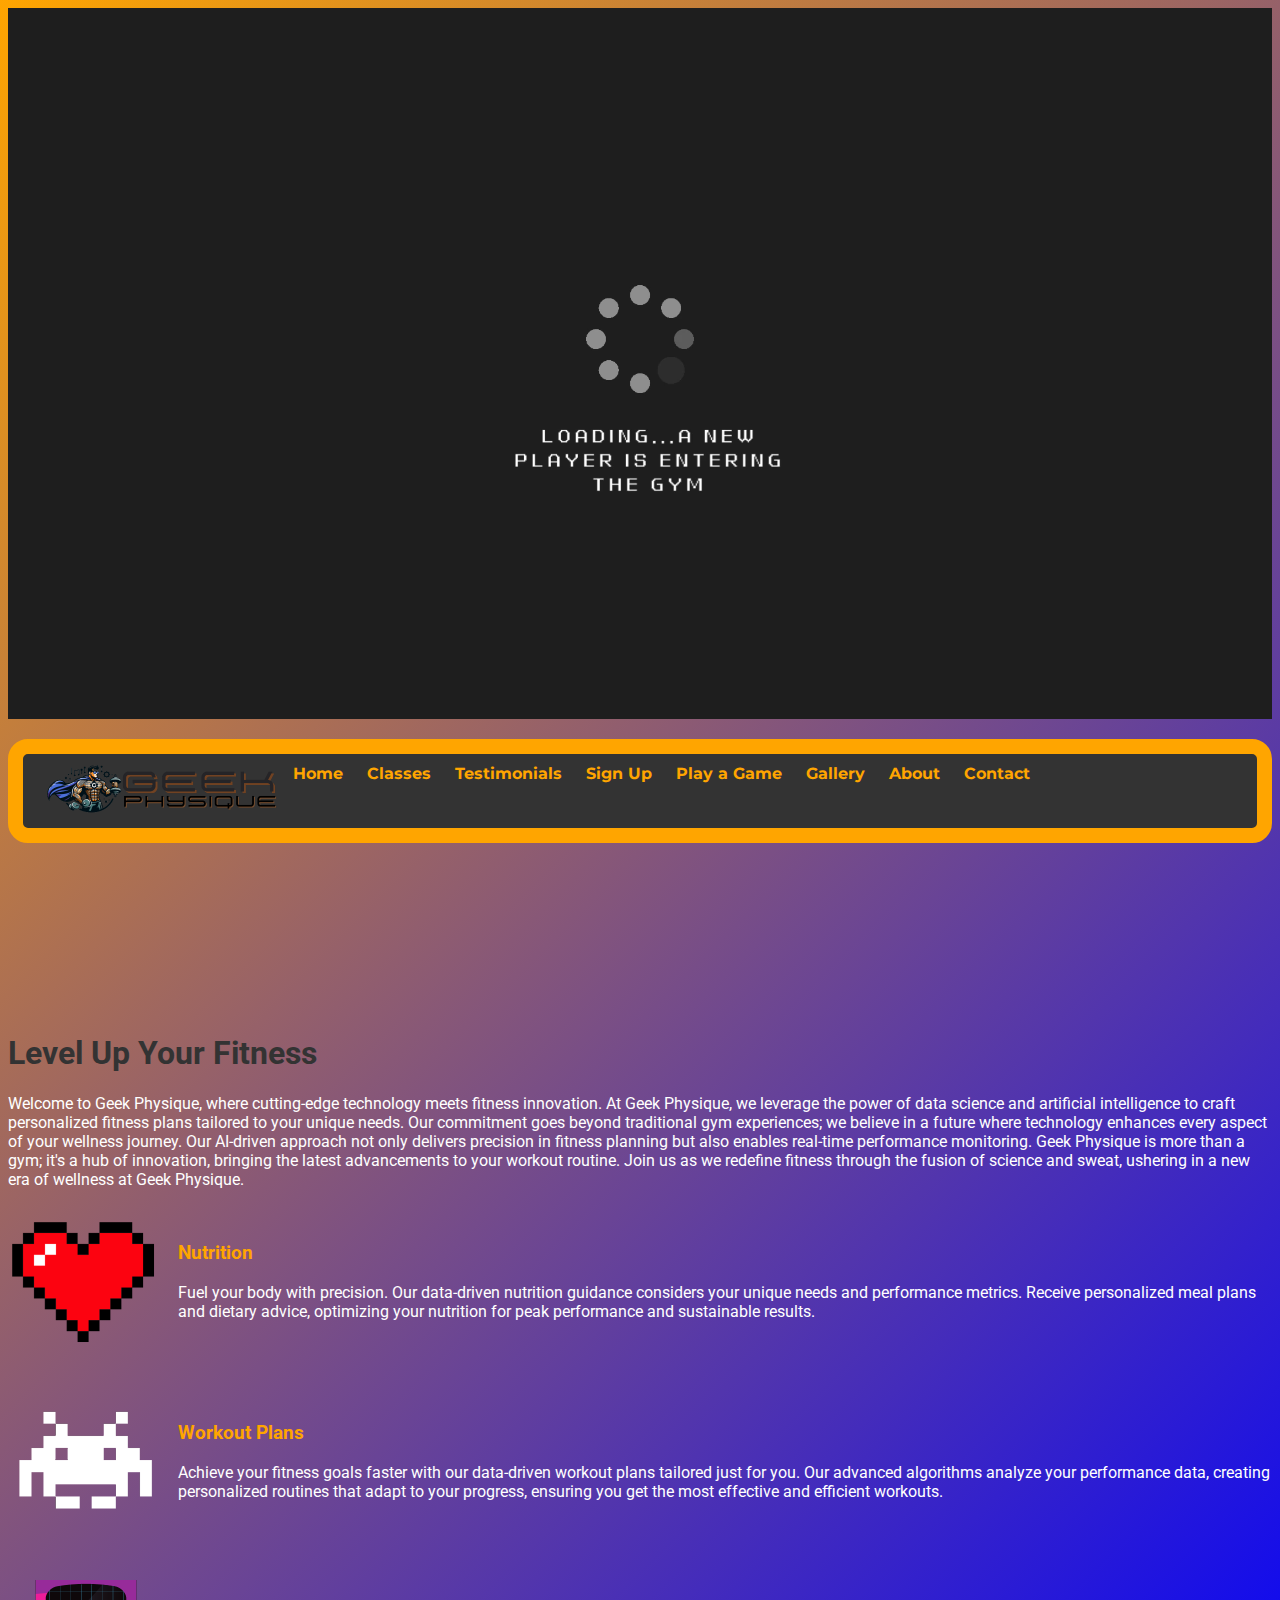
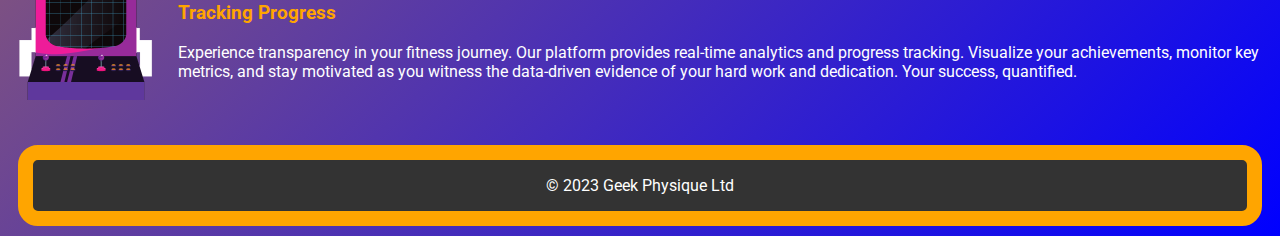
==== index.html @ 287a9967 "Update index.html" ====
<!DOCTYPE html>
<html lang="en">
<head>
    <meta charset="UTF-8">
    <meta name="viewport" content="width=device-width, initial-scale=1.0">
    <title>Home - Geek Physique</title>
    
    <!-- Link to Google Fonts for Roboto and Montserrat fonts -->
    <link rel="preconnect" href="https://fonts.googleapis.com">
    <link rel="preconnect" href="https://fonts.gstatic.com" crossorigin>
    <link href="https://fonts.googleapis.com/css2?family=Montserrat:wght@300;400&family=Roboto:wght@400;700&display=swap" rel="stylesheet">
    
    <!-- Bootstrap Links -->
    <link href="https://cdn.jsdelivr.net/npm/bootstrap@5.3.2/dist/css/bootstrap.min.css" rel="stylesheet" integrity="sha384-T3c6CoIi6uLrA9TneNEoa7RxnatzjcDSCmG1MXxSR1GAsXEV/Dwwykc2MPK8M2HN" crossorigin="anonymous">
    
    <!-- Link to external CSS File -->
    <link rel="stylesheet"  href="styles.css">
</head>

<body>
  <!-- Video Preloader -->
  <div class="loader-section">
    <video autoplay muted loop id="loader-video">
        <source src="./images/images/preloader.mp4" type="video/mp4">
        Your browser does not support the video tag.
    </video>
</div>
    <div class="container">
        <div class="header">
            <!-- Bootstrap Container, Header Logo -->
            <div class="row">
                <div class="col-md-3">
                    <div class="logo">
                        <!-- Image Source: canva.com, Paid Professional Subscription -->
                        <a href="Index.html"><img src="images/images/geek3.png" class="img-fluid" alt="GymImage1"></a>
                    </div>
                </div>
                <!-- Bootstrap Container, Nav Menu -->
                <div class="col-md-9">
                    <nav>
                        <ul>
                            <!-- Navigation links to Home, Programs, and Sign Up pages -->
                            <li><a href="index.html">Home</a></li>
                            <li><a href="classes.html">Classes</a></li>
                            <li><a href="testimonials.html">Testimonials</a></li>
                            <li><a href="signup.html">Sign Up</a></li>
                            <li><a href="minigame.html">Play a Game</a></li>
                            <li><a href="gallery.html">Gallery</a></li>
                            <li><a href="about.html">About</a></li>
                            <li><a href="contact.html">Contact</a></li>
                        </ul>
                    </nav>
                </div>
            </div>
        </div>
        <!-- Bootstrap Container TagLine -->

        <!-- Video Section, with link to Sign Up Page -->
        <div class="video-section">
          <div class="video-section" onclick="window.location.href='your-link.html';">
            <video autoplay muted loop>
                <source src="./images/images/Level Up your fitness.mp4" type="video/mp4">
                Your browser does not support the video tag.
            </video>
        </div>
    </div>
    <b></b>
    <!-- Intro Paragrpah-->
    <h1> Level Up Your Fitness</h1>
    <p>Welcome to Geek Physique, where cutting-edge technology meets fitness innovation. At Geek Physique, we leverage the power of data science and artificial intelligence to craft personalized fitness plans tailored to your unique needs. Our commitment goes beyond traditional gym experiences; we believe in a future where technology enhances every aspect of your wellness journey. Our AI-driven approach not only delivers precision in fitness planning but also enables real-time performance monitoring. Geek Physique is more than a gym; it's a hub of innovation, bringing the latest advancements to your workout routine. Join us as we redefine fitness through the fusion of science and sweat, ushering in a new era of wellness at Geek Physique.</p>
    <!-- Service List -->
    <div class="container">
      <div class="service-item">
          <img src="./images/images/service - nurtition.png" alt="Nutrition" class="service-image">
          <div class="service-content">
              <h3>Nutrition</h3>
              <p>Fuel your body with precision. Our data-driven nutrition guidance considers your unique needs and performance metrics. Receive personalized meal plans and dietary advice, optimizing your nutrition for peak performance and sustainable results.</p>
          </div>
      </div>
  
      <div class="service-item">
          <img src="./images/images/service-workout.png" alt="Workout Plans" class="service-image">
          <div class="service-content">
              <h3>Workout Plans</h3>
              <p>Achieve your fitness goals faster with our data-driven workout plans tailored just for you. Our advanced algorithms analyze your performance data, creating personalized routines that adapt to your progress, ensuring you get the most effective and efficient workouts.</p>
          </div>
      </div>
  
      <div class="service-item">
          <img src="./images/images/service-track.png" alt="Tracking Progress" class="service-image">
          <div class="service-content">
              <h3>Tracking Progress</h3>
              <p>Experience transparency in your fitness journey. Our platform provides real-time analytics and progress tracking. Visualize your achievements, monitor key metrics, and stay motivated as you witness the data-driven evidence of your hard work and dedication. Your success, quantified.</p>
          </div>
      </div>
  </div>
  <script>
    // JavaScript to hide the loader video after 3 seconds
    window.addEventListener('load', function() {
        setTimeout(function() {
            document.querySelector('.loader-section').style.display = 'none';
        }, 3000); // 3000 milliseconds = 3 seconds
    });
</script>
  </body>
    <footer>
              <p>&copy; 2023 Geek Physique Ltd</p>
     </footer>
</html>
---- styles.css ----
/*font-family: 'Montserrat', sans-serif;
font-family: 'Roboto', sans-serif;
*/

.testimonial-slider {
  width: 50%;
  overflow: hidden;
}

.testimonials {
  display: flex;
  transition: transform 0.5s ease-in-out;
}

.testimonial {
  flex: 0 0 100%;
  box-sizing: border-box;
  padding: 20px;
  background-color: #fff;
  border-radius: 8px;
  box-shadow: 0 4px 8px rgba(0, 0, 0, 0.1);
  text-align: center;
  margin-right: 20px;
}

.testimonial h2 {
  margin-bottom: 10px;
  color: #333;
}

.testimonial p {
  color: #666;
}

.btn-container {
  display: flex;
  justify-content: space-between;
  margin-top: 20px;
}

.prev-btn,
.next-btn {
  background-color: #333;
  color: #fff;
  padding: 10px 15px;
  border: none;
  cursor: pointer;
  border-radius: 5px;
}




/* Apply box-sizing to all elements for consistent sizing */
* {
  box-sizing: border-box;
}

/* Footer styles */
footer {
  margin: 10px;
  /* Margin around the footer */
  padding: 0;
  /* No padding inside the footer */
  color: orange;
  /* Text color */
  background-color: #333;
  /* Background color */
  text-align: center;
  /* Center-align text */
  align-content: center;
  /* Align content to the center */
  text-align: center;
  /* Center-align text again (redundant) */
  border: 15px solid orange;
  /* Green border around the footer */
  border-radius: 20px;
  /* Rounded corners */
}

p {
  color: #fff;
  /* Text color for paragraphs */
}

a {
  color: black;
  /* Text color for links */
}

body {
  /* Background with a diagonal gradient from green to black */
  background: linear-gradient(135deg, orange, blue);
  font-family: 'Roboto', sans-serif;
  /* Font family for the entire page */
  color: #333;
  /* Default text color */

}

/* Header styles */
header {
  background-color: #333;
  /* Background color for the header */
  color: #fff;
  /* Text color in the header */
  display: flex;
  /* Use flex layout for header content */
  justify-content: space-between;
  /* Space evenly between elements horizontally */
  align-items: center;
  /* Center-align items vertically */
  padding: 10px 20px;
  /* Padding inside the header */
  border: 15px solid orange;
  /* Green border around the header */
  margin: 20px;
  /* Margin around the header */
  border-radius: 20px;
  /* Rounded corners */
}

nav ul {
  list-style-type: none;
  /* Remove list-style bullets */
  margin: 0;
  /* Remove default margin */
  padding: 0;
  /* Remove default padding */
}

nav ul li {
  display: inline;
  /* Display list items horizontally */
  margin-right: 20px;
  /* Space between list items */
  font-family: 'Montserrat';
  /* Font family for list items */
}

nav ul li a {
  text-decoration: none;
  /* Remove underline from links */
  color: orange;
  /* Link text color */
  font-weight: bold;
  /* Bold font for links */
}

ul :hover {
  background-color: white;
  /* Background color change on hover */
  transition: .5s ease;
  /* Smooth transition effect */
  border-radius: 15px;
  /* Rounded corners on hover */

}


/* Logo styles */
.logo a {
  display: inline-block;
  /* Display the anchor element as a block */
}

.logo img {
  width: 250px;
  /* Set the width of the logo image */
  height: auto;
  /* Automatically adjust height to maintain aspect ratio */
}

h3 {
  color: orange;
  /* Text color for h3 elements */
}

.button {
  color: white;
  /* Text color for buttons */
  background-color: orange;
  /* Button background color */
  padding: 10px;
  /* Padding inside buttons */
  margin: 10px;
  /* Margin around buttons */
  border-radius: 10px;
  /* Rounded corners for buttons */
}

.button:hover {
  background-color: white;
  /* Button background color change on hover */
  transition: .5s ease;
  /* Smooth transition effect */
  color: orange;
  /* Text color change on hover */
}

.container:hover .middle {
  opacity: 1;
  /* Make the "middle" element visible on hover */
}

/* Home section styles */

.welcome-image img {
  float: right;
  /* Float images to the right */
  border-radius: 20px;
  /* Rounded corners for images */
  margin: 10px;
  /* Margin around images */
}


.home {
  background-color: #333;
  /* Background color for the home section */
  color: #fff;
  /* Text color in the home section */
  align-content: center;
  /* Align content to the center (not needed) */
  text-align: center;
  /* Center-align text in the home section */
  border: 15px solid orange;
  /* Green border around the home section */
  padding: 20px;
  /* Padding inside the home section */
  margin: 20px;
  /* Margin around the home section */
  border-radius: 40px;
  /* Rounded corners */
}

#welcome {}

#products,
#contacts {
  text-align: left;
  /* Left-align text in the products and contacts sections */
}

/* Home table styles */
table,
th,
td {
  border: 1px solid black;
  /* Border for tables, table headers, and table data */
  border-radius: 10px;
  /* Rounded corners for table elements */
  border-color: orange;
  /* Border color for tables */
  padding: 5px;
  /* Padding inside table cells */
}

th {
  background-color: orange;
  /* Background color for table headers */
}

h1 .home-page {
  padding: 10px;
  /* Padding inside h1 elements */
  margin: 10px;
  /* Margin around h1 elements */
  border: 10px;
  /* Border around h1 elements*/
}


.text {
  background-color: green;
  /* Background color for text */
  color: white;
  /* Text color */
  font-size: 16px;
  /* Font size for text */
  padding: 16px 32px;
  /* Padding inside text */
  border-radius: 20px;
  /* Rounded corners for text */
}

.card {
  color: orange;
  background-color: #333;
  border-radius: 20px;
  border: 15px solid orange;
  margin: 10px;
  text-align: center;
}

.btn-primary {
  color: orange;
  background-color: blue;
}

.btn-primary:hover {
  color: blue;
  background-color: orange;
}

.card-img-top {
  max-height: 200px;
}

/*Artem Chaykovskyy -  additional CSS*/

.header {
  background-color: #333;
  /* Background color for the header */
  color: #fff;
  /* Center-align items vertically */
  padding: 10px 20px;
  /* Padding inside the header */
  border: 15px solid orange;
  /* Green border around the header */
  margin-top:  20px;
  margin-bottom: 20px;
  /* Margin around the header */
  border-radius: 20px;
  /* Rounded corners */
}

#shapeContainer {
    width: 50vw; /* 50% of the viewport width */
    height: 50vh; /* 50% of the viewport height */
    max-width: 400px; /* Max width */
    max-height: 400px; /* Max height */
    position: relative;
    margin: 20px auto;
    padding:10px auto; /* Rounded corners */

  }
  
  #shape {
    /* Absolute position inside the container */
    position: absolute;
    display: none;
  }

  .col-md-3 {
    justify-content: flex-end;
    align-items: center;
    align-content: center;
  }

/* Styling the caption text under the pictures */
figcaption {
  font-size: 16px;
  text-align: center;
  margin-top: 16px;
  color: #fff;
  font-family: 'Montserrat', sans-serif;
  font-weight: bold;
  background-color: green;
  /* Background color for text */
  padding: 10px 32px;
  /* Padding inside text */
  border-radius: 15px;
  /* Rounded corners for text */
}

/* Styling the pictures on hoover. scaling, adding the smoothnes (animation) */
#zoom:hover{
  transform: scale(1.1);
  transition: transform 0.3s;
}
/* Styling the pictures on hoover. scaling, adding the smoothnes (animation) */
#zoom1:hover{
  transform: scale(1.1);
  transition: transform 0.3s;
}
/* Styling the pictures on hoover. scaling, adding the smoothnes (animation) */
#zoom2:hover{
  transform: scale(1.1);
  transition: transform 0.3s;
}
/* Styling the pictures on hoover. scaling, adding the smoothnes (animation) */
#zoom3:hover{
  transform: scale(1.1);
  transition: transform 0.3s;
}
/* Styling the pictures on hoover. scaling, adding the smoothnes (animation) */
#zoom4:hover{
  transform: scale(1.1);
  transition: transform 0.3s;
}
/* Styling the pictures on hoover. scaling, adding the smoothnes (animation) */
#zoom5:hover{
  transform: scale(1.1);
  transition: transform 0.3s;
}
/* Styling the pictures on hoover. scaling, adding the smoothnes (animation) */
#zoom6:hover{
  transform: scale(1.1);
  transition: transform 0.3s;
}
/* Styling the pictures on hoover. scaling, adding the smoothnes (animation) */
#zoom7:hover{
  transform: scale(1.1);
  transition: transform 0.3s;
}
/* Styling the pictures on hoover. scaling, adding the smoothnes (animation) */
#zoom8:hover{
  transform: scale(1.1);
  transition: transform 0.3s;
}
/*Styling the images*/
#zoom, #zoom1, #zoom2, #zoom3, #zoom4, #zoom5, #zoom6, #zoom7, #zoom8 {
  margin-left: 20px;
  border-radius: 15px;
  border: 15px solid orange;
}
  
/* Style all text type input fields, textarea and select elements */
.form-control, .form-select, textarea,.form-check-input {
  background-color: #333;
  color: white;
  border: 5px solid green;
  border-radius: 10px;
  font-size: 16px;
  font-family: 'Montserrat', sans-serif;
}

/* Override the color for placeholders */
.form-control::placeholder, textarea::placeholder {
  color: white;
}

/* Style the button */
button.btn-primary {
  background-color: #333;
  color: white;
  border: 5px solid green;
  border-radius: 10px;
  padding: 12px 20px;
  margin: 8px 0;
  font-size: 16px;
  font-family: 'Montserrat', sans-serif;
}

/* Change color to orange when radio buttons and checkboxes are checked */
.form-check-input:checked {
  background-color: orange;
  border-color: green;
}

/* Change button color to orange on hover to indicate interactivity */
button.btn-primary:hover, button.btn-primary:focus {
  background-color: green;
  border-color: green;
}
/* Maintain the black background color on focus */
.form-control:focus, .form-select:focus, textarea:focus {
  background-color: #333;
  color: white;
  border-color: green; /* You can change this if you want a different border color on focus */
}
/* Style the labels */
.form-label {
  color: white;
  font-size: 16px;
  font-family: 'Montserrat', sans-serif;
}
/*End of the additional CSS for Artem Chaykovskyy*/

/* Start of Additional CSS for Dan Moran*/

/* Video - Index page banner video */
.video-section {
  width: 100%;
  cursor: pointer; /* Add cursor style for better user interaction */
}

video {
  width: 100%;
  height: auto;
  display: block;
  margin: 0 auto;
}

/* Service List - Index Page */
.service-item {
  display: flex;
  align-items: center;
  margin-bottom: 30px;
}

.service-image {
  width: 150px;
  height: 150px;
  margin-right: 20px;
}

.service-content {
  flex: 1;
}
/* Audio Player on About page - It fits the player to the same width as the Navbar */
.row {
  display: flex;
}

.col-md-9 {
  flex: 1;
}

audio {
  width: 100%;
}


/* Sign Up Form/



/* End of Additional CSS for Dan Moran*/
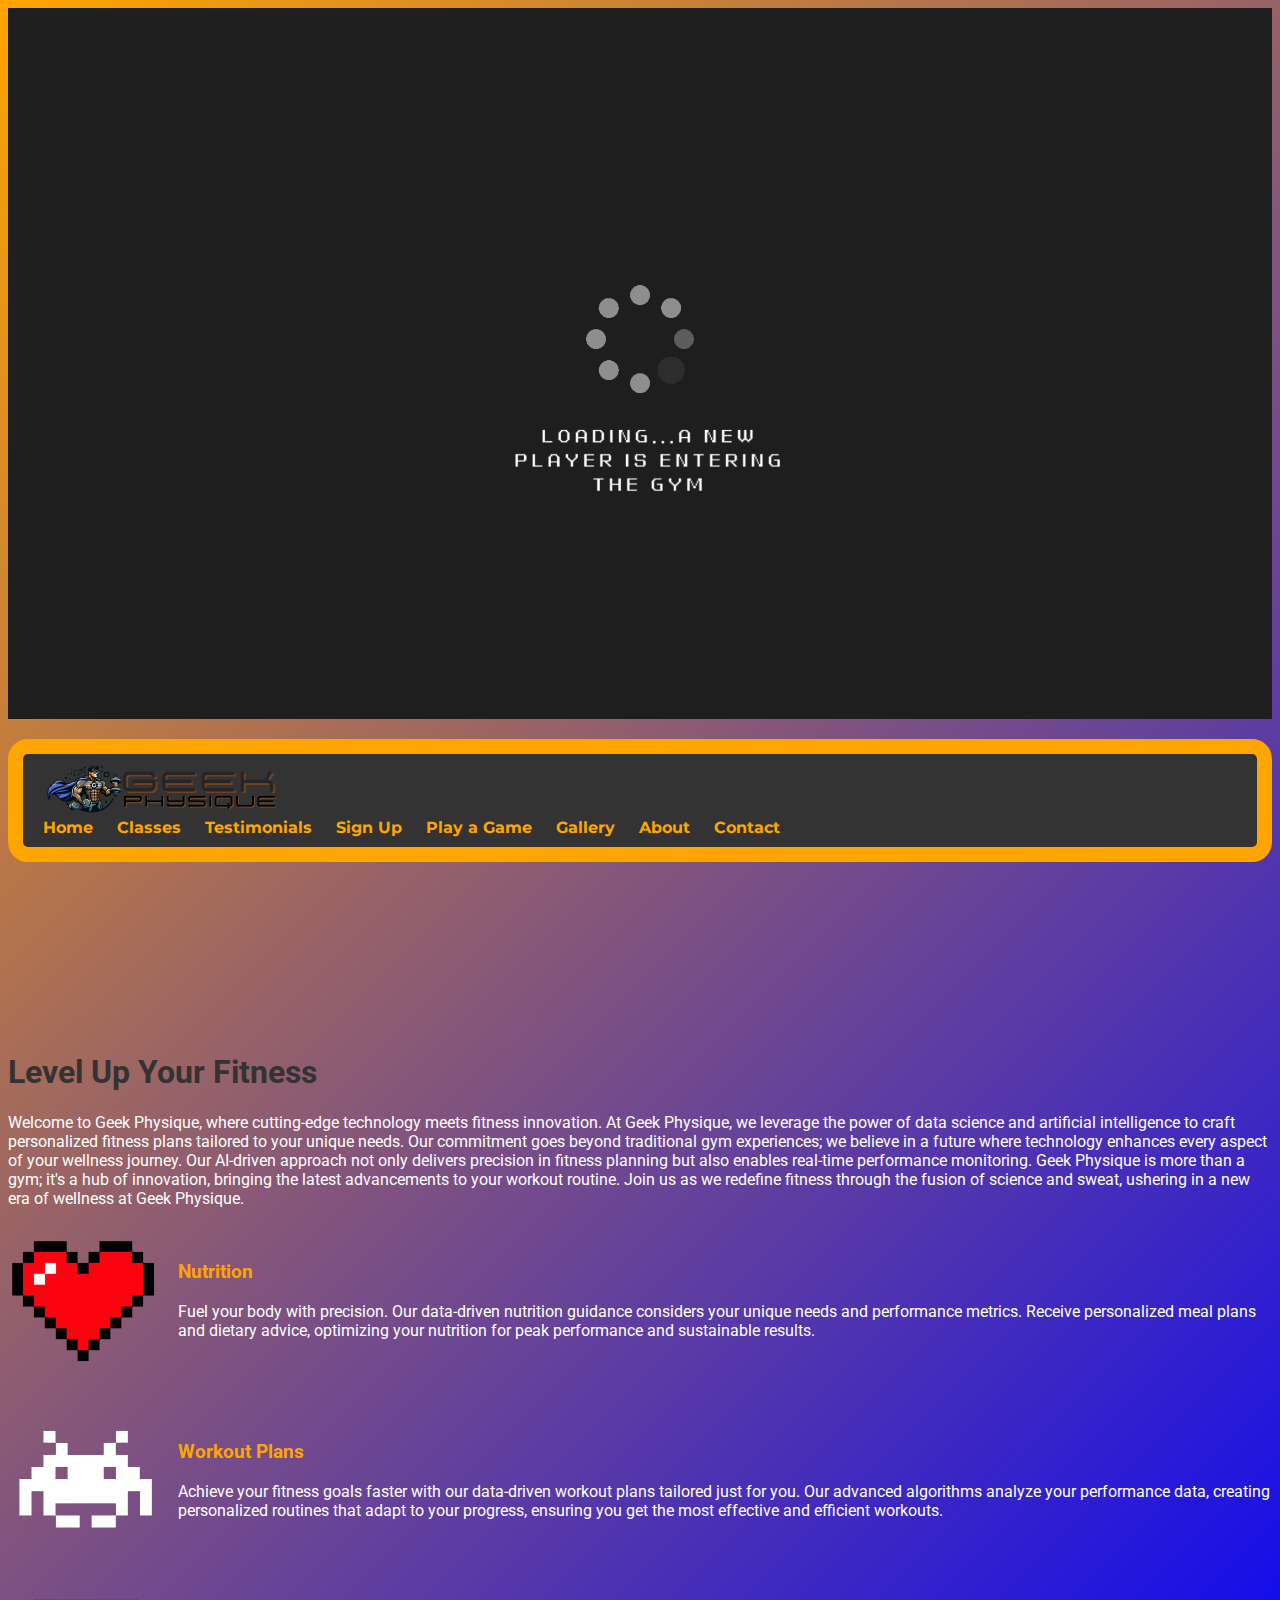
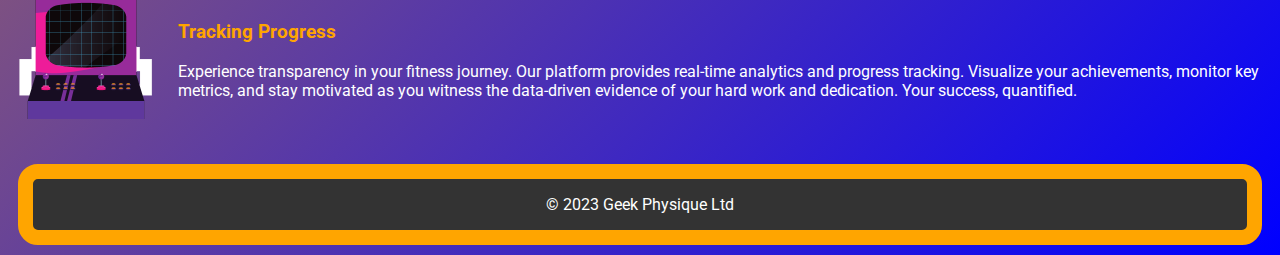
==== commit 453bb653: "Update index.html" ====
--- a/index.html
+++ b/index.html
@@ -15,6 +15,8 @@
     
     <!-- Link to external CSS File -->
     <link rel="stylesheet"  href="styles.css">
+    <!-- Link to Favicon -->
+    <link rel="icon" type="image/x-icon" href="/images/images/favicon.png">
 </head>
 
 <body>
--- a/styles.css
+++ b/styles.css
@@ -1,55 +1,27 @@
-/*font-family: 'Montserrat', sans-serif;
-font-family: 'Roboto', sans-serif;
-*/
-
-.testimonial-slider {
-  width: 50%;
-  overflow: hidden;
-}
-
-.testimonials {
-  display: flex;
-  transition: transform 0.5s ease-in-out;
-}
-
-.testimonial {
-  flex: 0 0 100%;
-  box-sizing: border-box;
+/* Add this to your existing CSS to style the carousel */
+.carousel-item {
+  text-align: center;
+}
+
+.carousel-control-prev-icon,
+.carousel-control-next-icon {
+  background-color: blue;
+}
+
+/* Custom styling for testimonial content */
+.testimonial-content {
+  text-align: center;
   padding: 20px;
-  background-color: #fff;
-  border-radius: 8px;
-  box-shadow: 0 4px 8px rgba(0, 0, 0, 0.1);
-  text-align: center;
-  margin-right: 20px;
-}
-
-.testimonial h2 {
-  margin-bottom: 10px;
-  color: #333;
-}
-
-.testimonial p {
-  color: #666;
-}
-
-.btn-container {
-  display: flex;
-  justify-content: space-between;
-  margin-top: 20px;
-}
-
-.prev-btn,
-.next-btn {
-  background-color: #333;
-  color: #fff;
-  padding: 10px 15px;
-  border: none;
-  cursor: pointer;
-  border-radius: 5px;
-}
-
-
-
+}
+
+.card-img-top {
+  object-fit: contain;
+  object-position: center;
+  width: 100%;
+  height: 200px;
+  /* Set a fixed height or adjust as needed */
+  /* Optional: Add rounded corners */
+}
 
 /* Apply box-sizing to all elements for consistent sizing */
 * {
@@ -234,14 +206,6 @@
   /* Rounded corners */
 }
 
-#welcome {}
-
-#products,
-#contacts {
-  text-align: left;
-  /* Left-align text in the products and contacts sections */
-}
-
 /* Home table styles */
 table,
 th,
@@ -307,6 +271,10 @@
   max-height: 200px;
 }
 
+
+
+
+
 /*Artem Chaykovskyy -  additional CSS*/
 
 .header {
@@ -318,7 +286,7 @@
   /* Padding inside the header */
   border: 15px solid orange;
   /* Green border around the header */
-  margin-top:  20px;
+  margin-top: 20px;
   margin-bottom: 20px;
   /* Margin around the header */
   border-radius: 20px;
@@ -326,27 +294,32 @@
 }
 
 #shapeContainer {
-    width: 50vw; /* 50% of the viewport width */
-    height: 50vh; /* 50% of the viewport height */
-    max-width: 400px; /* Max width */
-    max-height: 400px; /* Max height */
-    position: relative;
-    margin: 20px auto;
-    padding:10px auto; /* Rounded corners */
-
-  }
-  
-  #shape {
-    /* Absolute position inside the container */
-    position: absolute;
-    display: none;
-  }
-
-  .col-md-3 {
-    justify-content: flex-end;
-    align-items: center;
-    align-content: center;
-  }
+  width: 50vw;
+  /* 50% of the viewport width */
+  height: 50vh;
+  /* 50% of the viewport height */
+  max-width: 400px;
+  /* Max width */
+  max-height: 400px;
+  /* Max height */
+  position: relative;
+  margin: 20px auto;
+  padding: 10px auto;
+  /* Rounded corners */
+
+}
+
+#shape {
+  /* Absolute position inside the container */
+  position: absolute;
+  display: none;
+}
+
+.col-md-3 {
+  justify-content: flex-end;
+  align-items: center;
+  align-content: center;
+}
 
 /* Styling the caption text under the pictures */
 figcaption {
@@ -365,59 +338,79 @@
 }
 
 /* Styling the pictures on hoover. scaling, adding the smoothnes (animation) */
-#zoom:hover{
-  transform: scale(1.1);
-  transition: transform 0.3s;
-}
-/* Styling the pictures on hoover. scaling, adding the smoothnes (animation) */
-#zoom1:hover{
-  transform: scale(1.1);
-  transition: transform 0.3s;
-}
-/* Styling the pictures on hoover. scaling, adding the smoothnes (animation) */
-#zoom2:hover{
-  transform: scale(1.1);
-  transition: transform 0.3s;
-}
-/* Styling the pictures on hoover. scaling, adding the smoothnes (animation) */
-#zoom3:hover{
-  transform: scale(1.1);
-  transition: transform 0.3s;
-}
-/* Styling the pictures on hoover. scaling, adding the smoothnes (animation) */
-#zoom4:hover{
-  transform: scale(1.1);
-  transition: transform 0.3s;
-}
-/* Styling the pictures on hoover. scaling, adding the smoothnes (animation) */
-#zoom5:hover{
-  transform: scale(1.1);
-  transition: transform 0.3s;
-}
-/* Styling the pictures on hoover. scaling, adding the smoothnes (animation) */
-#zoom6:hover{
-  transform: scale(1.1);
-  transition: transform 0.3s;
-}
-/* Styling the pictures on hoover. scaling, adding the smoothnes (animation) */
-#zoom7:hover{
-  transform: scale(1.1);
-  transition: transform 0.3s;
-}
-/* Styling the pictures on hoover. scaling, adding the smoothnes (animation) */
-#zoom8:hover{
-  transform: scale(1.1);
-  transition: transform 0.3s;
-}
+#zoom:hover {
+  transform: scale(1.1);
+  transition: transform 0.3s;
+}
+
+/* Styling the pictures on hoover. scaling, adding the smoothnes (animation) */
+#zoom1:hover {
+  transform: scale(1.1);
+  transition: transform 0.3s;
+}
+
+/* Styling the pictures on hoover. scaling, adding the smoothnes (animation) */
+#zoom2:hover {
+  transform: scale(1.1);
+  transition: transform 0.3s;
+}
+
+/* Styling the pictures on hoover. scaling, adding the smoothnes (animation) */
+#zoom3:hover {
+  transform: scale(1.1);
+  transition: transform 0.3s;
+}
+
+/* Styling the pictures on hoover. scaling, adding the smoothnes (animation) */
+#zoom4:hover {
+  transform: scale(1.1);
+  transition: transform 0.3s;
+}
+
+/* Styling the pictures on hoover. scaling, adding the smoothnes (animation) */
+#zoom5:hover {
+  transform: scale(1.1);
+  transition: transform 0.3s;
+}
+
+/* Styling the pictures on hoover. scaling, adding the smoothnes (animation) */
+#zoom6:hover {
+  transform: scale(1.1);
+  transition: transform 0.3s;
+}
+
+/* Styling the pictures on hoover. scaling, adding the smoothnes (animation) */
+#zoom7:hover {
+  transform: scale(1.1);
+  transition: transform 0.3s;
+}
+
+/* Styling the pictures on hoover. scaling, adding the smoothnes (animation) */
+#zoom8:hover {
+  transform: scale(1.1);
+  transition: transform 0.3s;
+}
+
 /*Styling the images*/
-#zoom, #zoom1, #zoom2, #zoom3, #zoom4, #zoom5, #zoom6, #zoom7, #zoom8 {
+#zoom,
+#zoom1,
+#zoom2,
+#zoom3,
+#zoom4,
+#zoom5,
+#zoom6,
+#zoom7,
+#zoom8 {
   margin-left: 20px;
   border-radius: 15px;
   border: 15px solid orange;
 }
-  
+
 /* Style all text type input fields, textarea and select elements */
-.form-control, .form-select, textarea,.form-check-input {
+.form-control,
+.form-select,
+textarea,
+.form-check-input {
   background-color: #333;
   color: white;
   border: 5px solid green;
@@ -427,7 +420,8 @@
 }
 
 /* Override the color for placeholders */
-.form-control::placeholder, textarea::placeholder {
+.form-control::placeholder,
+textarea::placeholder {
   color: white;
 }
 
@@ -450,22 +444,29 @@
 }
 
 /* Change button color to orange on hover to indicate interactivity */
-button.btn-primary:hover, button.btn-primary:focus {
+button.btn-primary:hover,
+button.btn-primary:focus {
   background-color: green;
   border-color: green;
 }
+
 /* Maintain the black background color on focus */
-.form-control:focus, .form-select:focus, textarea:focus {
-  background-color: #333;
-  color: white;
-  border-color: green; /* You can change this if you want a different border color on focus */
-}
+.form-control:focus,
+.form-select:focus,
+textarea:focus {
+  background-color: #333;
+  color: white;
+  border-color: green;
+  /* You can change this if you want a different border color on focus */
+}
+
 /* Style the labels */
 .form-label {
   color: white;
   font-size: 16px;
   font-family: 'Montserrat', sans-serif;
 }
+
 /*End of the additional CSS for Artem Chaykovskyy*/
 
 /* Start of Additional CSS for Dan Moran*/
@@ -473,7 +474,8 @@
 /* Video - Index page banner video */
 .video-section {
   width: 100%;
-  cursor: pointer; /* Add cursor style for better user interaction */
+  cursor: pointer;
+  /* Add cursor style for better user interaction */
 }
 
 video {
@@ -499,22 +501,5 @@
 .service-content {
   flex: 1;
 }
-/* Audio Player on About page - It fits the player to the same width as the Navbar */
-.row {
-  display: flex;
-}
-
-.col-md-9 {
-  flex: 1;
-}
-
-audio {
-  width: 100%;
-}
-
-
-/* Sign Up Form/
-
-
-
-/* End of Additional CSS for Dan Moran*/
+
+/* End of Additional CSS for Dan Moran*/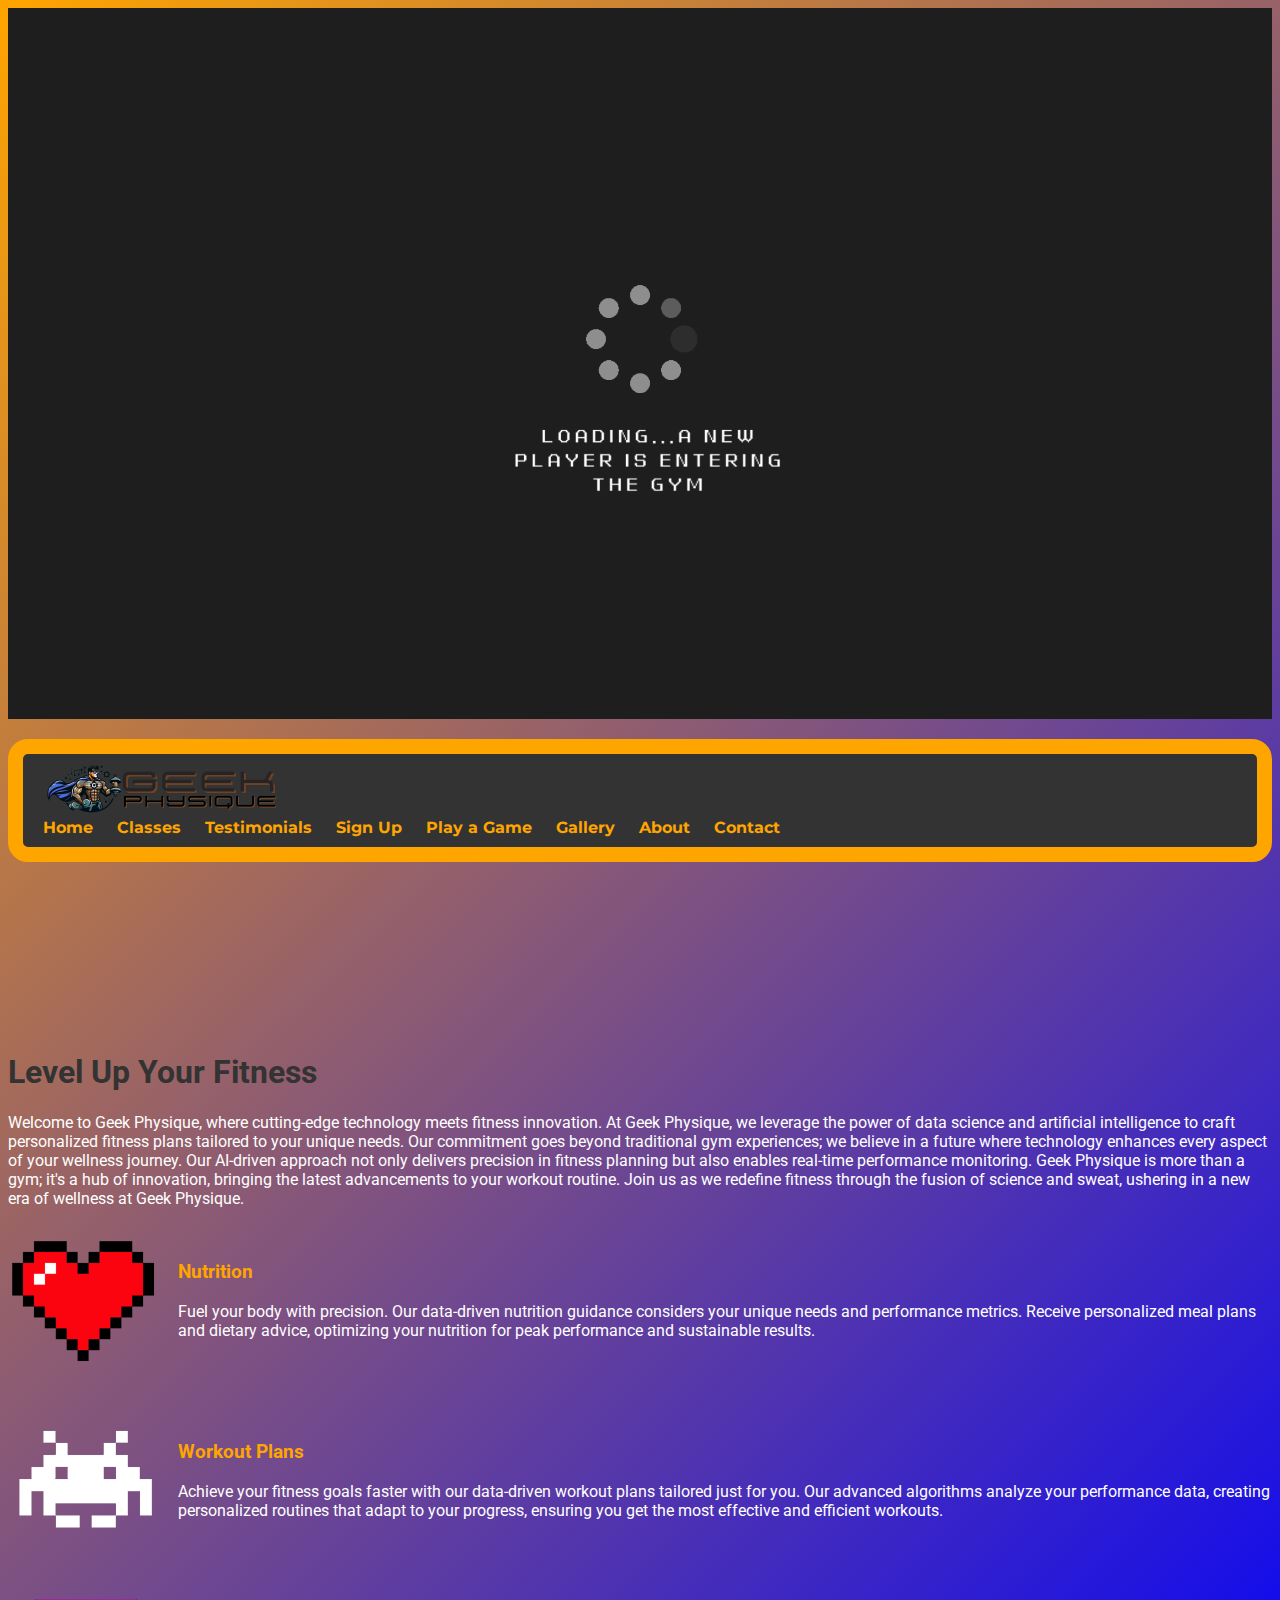
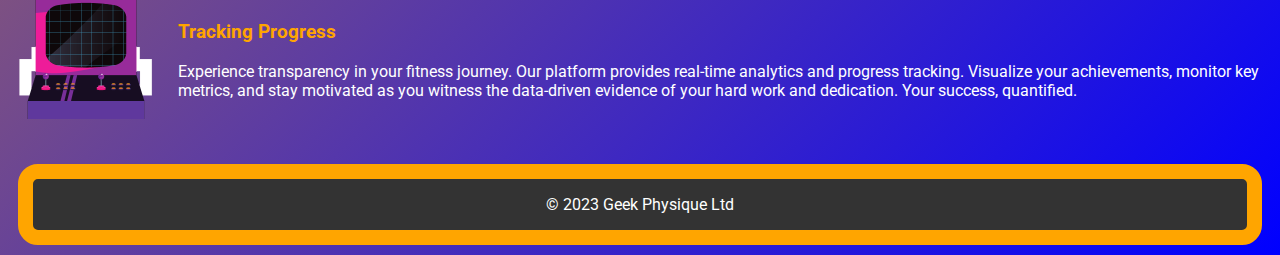
==== commit 22b84d94: "Update index.html" ====
--- a/index.html
+++ b/index.html
@@ -16,7 +16,7 @@
     <!-- Link to external CSS File -->
     <link rel="stylesheet"  href="styles.css">
     <!-- Link to Favicon -->
-    <link rel="icon" type="image/x-icon" href="/images/images/favicon.png">
+    <link rel="icon" type="image/x-icon" href="images/images/favicon.png">
 </head>
 
 <body>
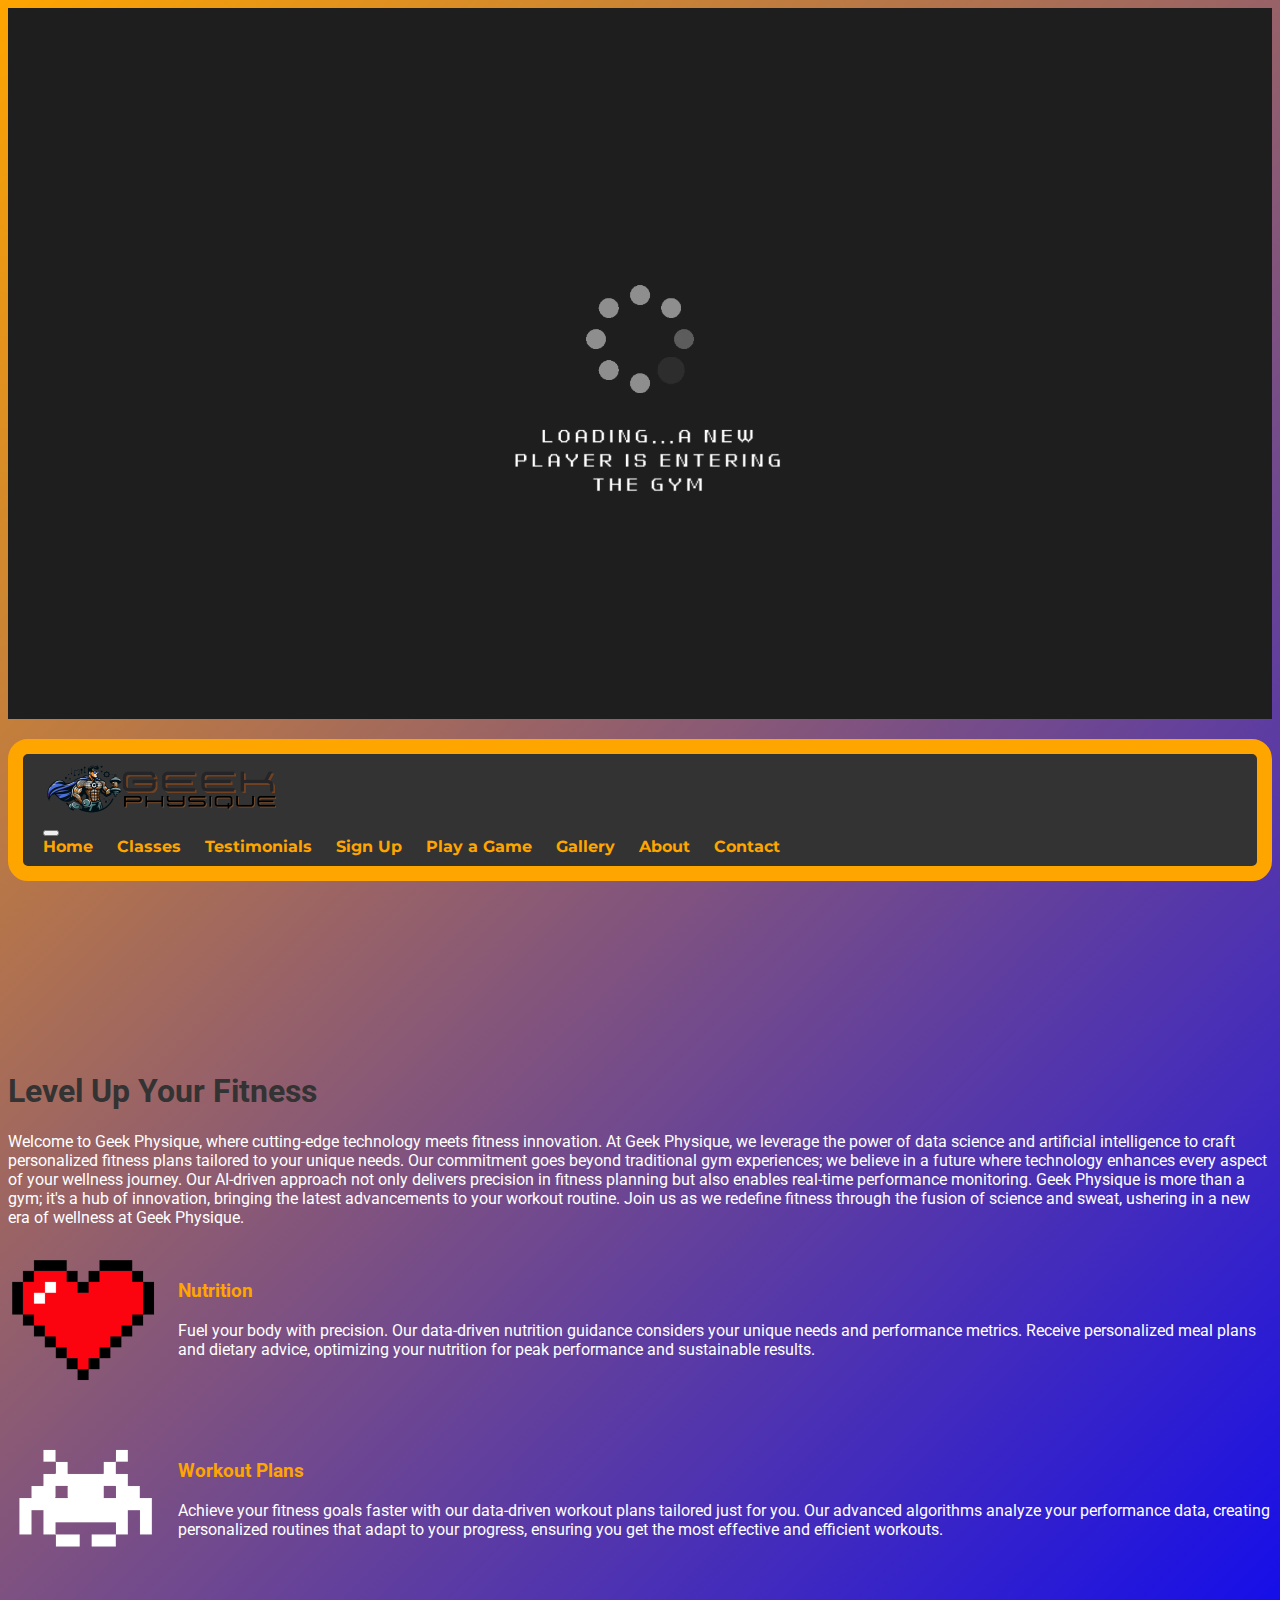
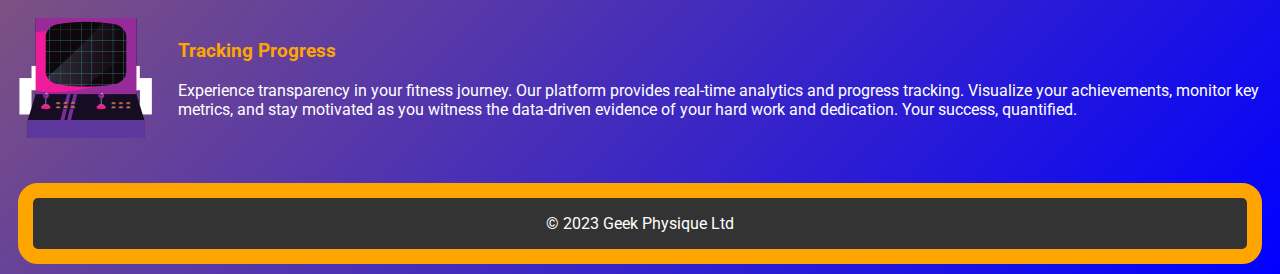
==== commit 92c774ee: "Update index.html" ====
--- a/index.html
+++ b/index.html
@@ -31,28 +31,35 @@
         <div class="header">
             <!-- Bootstrap Container, Header Logo -->
             <div class="row">
-                <div class="col-md-3">
-                    <div class="logo">
-                        <!-- Image Source: canva.com, Paid Professional Subscription -->
-                        <a href="Index.html"><img src="images/images/geek3.png" class="img-fluid" alt="GymImage1"></a>
-                    </div>
-                </div>
-                <!-- Bootstrap Container, Nav Menu -->
-                <div class="col-md-9">
-                    <nav>
-                        <ul>
-                            <!-- Navigation links to Home, Programs, and Sign Up pages -->
-                            <li><a href="index.html">Home</a></li>
-                            <li><a href="classes.html">Classes</a></li>
-                            <li><a href="testimonials.html">Testimonials</a></li>
-                            <li><a href="signup.html">Sign Up</a></li>
-                            <li><a href="minigame.html">Play a Game</a></li>
-                            <li><a href="gallery.html">Gallery</a></li>
-                            <li><a href="about.html">About</a></li>
-                            <li><a href="contact.html">Contact</a></li>
-                        </ul>
-                    </nav>
-                </div>
+        <!-- Navbar Structure -->
+        <nav class="navbar navbar-expand-lg navbar-dark bg-dark">
+          <div class="container">
+            <div class="col-md-3">
+              <div class="logo">
+                <!--Image Source: canva.com, Paid Professional Subscription -->
+                <a href="Index.html"><img src="images/images/geek3.png" class="img-fluid" alt="GymImage1"></a>
+              </div>
+            </div>
+            <button class="navbar-toggler" type="button" data-bs-toggle="collapse" data-bs-target="#navbarNav"
+              aria-controls="navbarNav" aria-expanded="false" aria-label="Toggle navigation">
+              <span class="navbar-toggler-icon"></span>
+            </button>
+            <div class="collapse navbar-collapse" id="navbarNav">
+              <ul class="navbar-nav">
+                <!-- Your Navigation Links -->
+                <li class="nav-item"><a href="index.html">Home</a></li>
+                <li class="nav-item"><a href="classes.html">Classes</a></li>
+                <li class="nav-item"><a href="testimonials.html">Testimonials</a></li>
+                <li class="nav-item"><a href="signup.html">Sign Up</a></li>
+                <li class="nav-item"><a href="minigame.html">Play a Game</a></li>
+                <li class="nav-item"><a href="gallery.html">Gallery</a></li>
+                <li class="nav-item"><a href="about.html">About</a></li>
+                <li class="nav-item"><a href="contact.html">Contact</a></li>
+              </ul>
+            </div>
+          </div>
+        </nav>
+      </div>
             </div>
         </div>
         <!-- Bootstrap Container TagLine -->
--- a/styles.css
+++ b/styles.css
@@ -1,4 +1,18 @@
-/* Add this to your existing CSS to style the carousel */
+* Custom CSS for Navbar */
+@media (max-width: 768px) {
+  .navbar-toggler {
+    display: block;
+  }
+
+  .navbar-nav {
+    flex-direction: column;
+    text-align: center;
+  }
+
+  .navbar-nav .nav-item {
+    margin: 10px 0;
+  }
+}
 .carousel-item {
   text-align: center;
 }
@@ -206,6 +220,14 @@
   /* Rounded corners */
 }
 
+#welcome {}
+
+#products,
+#contacts {
+  text-align: left;
+  /* Left-align text in the products and contacts sections */
+}
+
 /* Home table styles */
 table,
 th,
@@ -271,10 +293,6 @@
   max-height: 200px;
 }
 
-
-
-
-
 /*Artem Chaykovskyy -  additional CSS*/
 
 .header {
@@ -286,7 +304,7 @@
   /* Padding inside the header */
   border: 15px solid orange;
   /* Green border around the header */
-  margin-top: 20px;
+  margin-top:  20px;
   margin-bottom: 20px;
   /* Margin around the header */
   border-radius: 20px;
@@ -294,32 +312,27 @@
 }
 
 #shapeContainer {
-  width: 50vw;
-  /* 50% of the viewport width */
-  height: 50vh;
-  /* 50% of the viewport height */
-  max-width: 400px;
-  /* Max width */
-  max-height: 400px;
-  /* Max height */
-  position: relative;
-  margin: 20px auto;
-  padding: 10px auto;
-  /* Rounded corners */
-
-}
-
-#shape {
-  /* Absolute position inside the container */
-  position: absolute;
-  display: none;
-}
-
-.col-md-3 {
-  justify-content: flex-end;
-  align-items: center;
-  align-content: center;
-}
+    width: 50vw; /* 50% of the viewport width */
+    height: 50vh; /* 50% of the viewport height */
+    max-width: 400px; /* Max width */
+    max-height: 400px; /* Max height */
+    position: relative;
+    margin: 20px auto;
+    padding:10px auto; /* Rounded corners */
+
+  }
+  
+  #shape {
+    /* Absolute position inside the container */
+    position: absolute;
+    display: none;
+  }
+
+  .col-md-3 {
+    justify-content: flex-end;
+    align-items: center;
+    align-content: center;
+  }
 
 /* Styling the caption text under the pictures */
 figcaption {
@@ -338,79 +351,59 @@
 }
 
 /* Styling the pictures on hoover. scaling, adding the smoothnes (animation) */
-#zoom:hover {
-  transform: scale(1.1);
-  transition: transform 0.3s;
-}
-
-/* Styling the pictures on hoover. scaling, adding the smoothnes (animation) */
-#zoom1:hover {
-  transform: scale(1.1);
-  transition: transform 0.3s;
-}
-
-/* Styling the pictures on hoover. scaling, adding the smoothnes (animation) */
-#zoom2:hover {
-  transform: scale(1.1);
-  transition: transform 0.3s;
-}
-
-/* Styling the pictures on hoover. scaling, adding the smoothnes (animation) */
-#zoom3:hover {
-  transform: scale(1.1);
-  transition: transform 0.3s;
-}
-
-/* Styling the pictures on hoover. scaling, adding the smoothnes (animation) */
-#zoom4:hover {
-  transform: scale(1.1);
-  transition: transform 0.3s;
-}
-
-/* Styling the pictures on hoover. scaling, adding the smoothnes (animation) */
-#zoom5:hover {
-  transform: scale(1.1);
-  transition: transform 0.3s;
-}
-
-/* Styling the pictures on hoover. scaling, adding the smoothnes (animation) */
-#zoom6:hover {
-  transform: scale(1.1);
-  transition: transform 0.3s;
-}
-
-/* Styling the pictures on hoover. scaling, adding the smoothnes (animation) */
-#zoom7:hover {
-  transform: scale(1.1);
-  transition: transform 0.3s;
-}
-
-/* Styling the pictures on hoover. scaling, adding the smoothnes (animation) */
-#zoom8:hover {
-  transform: scale(1.1);
-  transition: transform 0.3s;
-}
-
+#zoom:hover{
+  transform: scale(1.1);
+  transition: transform 0.3s;
+}
+/* Styling the pictures on hoover. scaling, adding the smoothnes (animation) */
+#zoom1:hover{
+  transform: scale(1.1);
+  transition: transform 0.3s;
+}
+/* Styling the pictures on hoover. scaling, adding the smoothnes (animation) */
+#zoom2:hover{
+  transform: scale(1.1);
+  transition: transform 0.3s;
+}
+/* Styling the pictures on hoover. scaling, adding the smoothnes (animation) */
+#zoom3:hover{
+  transform: scale(1.1);
+  transition: transform 0.3s;
+}
+/* Styling the pictures on hoover. scaling, adding the smoothnes (animation) */
+#zoom4:hover{
+  transform: scale(1.1);
+  transition: transform 0.3s;
+}
+/* Styling the pictures on hoover. scaling, adding the smoothnes (animation) */
+#zoom5:hover{
+  transform: scale(1.1);
+  transition: transform 0.3s;
+}
+/* Styling the pictures on hoover. scaling, adding the smoothnes (animation) */
+#zoom6:hover{
+  transform: scale(1.1);
+  transition: transform 0.3s;
+}
+/* Styling the pictures on hoover. scaling, adding the smoothnes (animation) */
+#zoom7:hover{
+  transform: scale(1.1);
+  transition: transform 0.3s;
+}
+/* Styling the pictures on hoover. scaling, adding the smoothnes (animation) */
+#zoom8:hover{
+  transform: scale(1.1);
+  transition: transform 0.3s;
+}
 /*Styling the images*/
-#zoom,
-#zoom1,
-#zoom2,
-#zoom3,
-#zoom4,
-#zoom5,
-#zoom6,
-#zoom7,
-#zoom8 {
+#zoom, #zoom1, #zoom2, #zoom3, #zoom4, #zoom5, #zoom6, #zoom7, #zoom8 {
   margin-left: 20px;
   border-radius: 15px;
   border: 15px solid orange;
 }
-
+  
 /* Style all text type input fields, textarea and select elements */
-.form-control,
-.form-select,
-textarea,
-.form-check-input {
+.form-control, .form-select, textarea,.form-check-input {
   background-color: #333;
   color: white;
   border: 5px solid green;
@@ -420,8 +413,7 @@
 }
 
 /* Override the color for placeholders */
-.form-control::placeholder,
-textarea::placeholder {
+.form-control::placeholder, textarea::placeholder {
   color: white;
 }
 
@@ -444,29 +436,22 @@
 }
 
 /* Change button color to orange on hover to indicate interactivity */
-button.btn-primary:hover,
-button.btn-primary:focus {
+button.btn-primary:hover, button.btn-primary:focus {
   background-color: green;
   border-color: green;
 }
-
 /* Maintain the black background color on focus */
-.form-control:focus,
-.form-select:focus,
-textarea:focus {
-  background-color: #333;
-  color: white;
-  border-color: green;
-  /* You can change this if you want a different border color on focus */
-}
-
+.form-control:focus, .form-select:focus, textarea:focus {
+  background-color: #333;
+  color: white;
+  border-color: green; /* You can change this if you want a different border color on focus */
+}
 /* Style the labels */
 .form-label {
   color: white;
   font-size: 16px;
   font-family: 'Montserrat', sans-serif;
 }
-
 /*End of the additional CSS for Artem Chaykovskyy*/
 
 /* Start of Additional CSS for Dan Moran*/
@@ -474,8 +459,7 @@
 /* Video - Index page banner video */
 .video-section {
   width: 100%;
-  cursor: pointer;
-  /* Add cursor style for better user interaction */
+  cursor: pointer; /* Add cursor style for better user interaction */
 }
 
 video {
@@ -501,5 +485,22 @@
 .service-content {
   flex: 1;
 }
-
-/* End of Additional CSS for Dan Moran*/+/* Audio Player on About page - It fits the player to the same width as the Navbar */
+.row {
+  display: flex;
+}
+
+.col-md-9 {
+  flex: 1;
+}
+
+audio {
+  width: 100%;
+}
+
+
+/* Sign Up Form/
+
+
+
+/* End of Additional CSS for Dan Moran*/
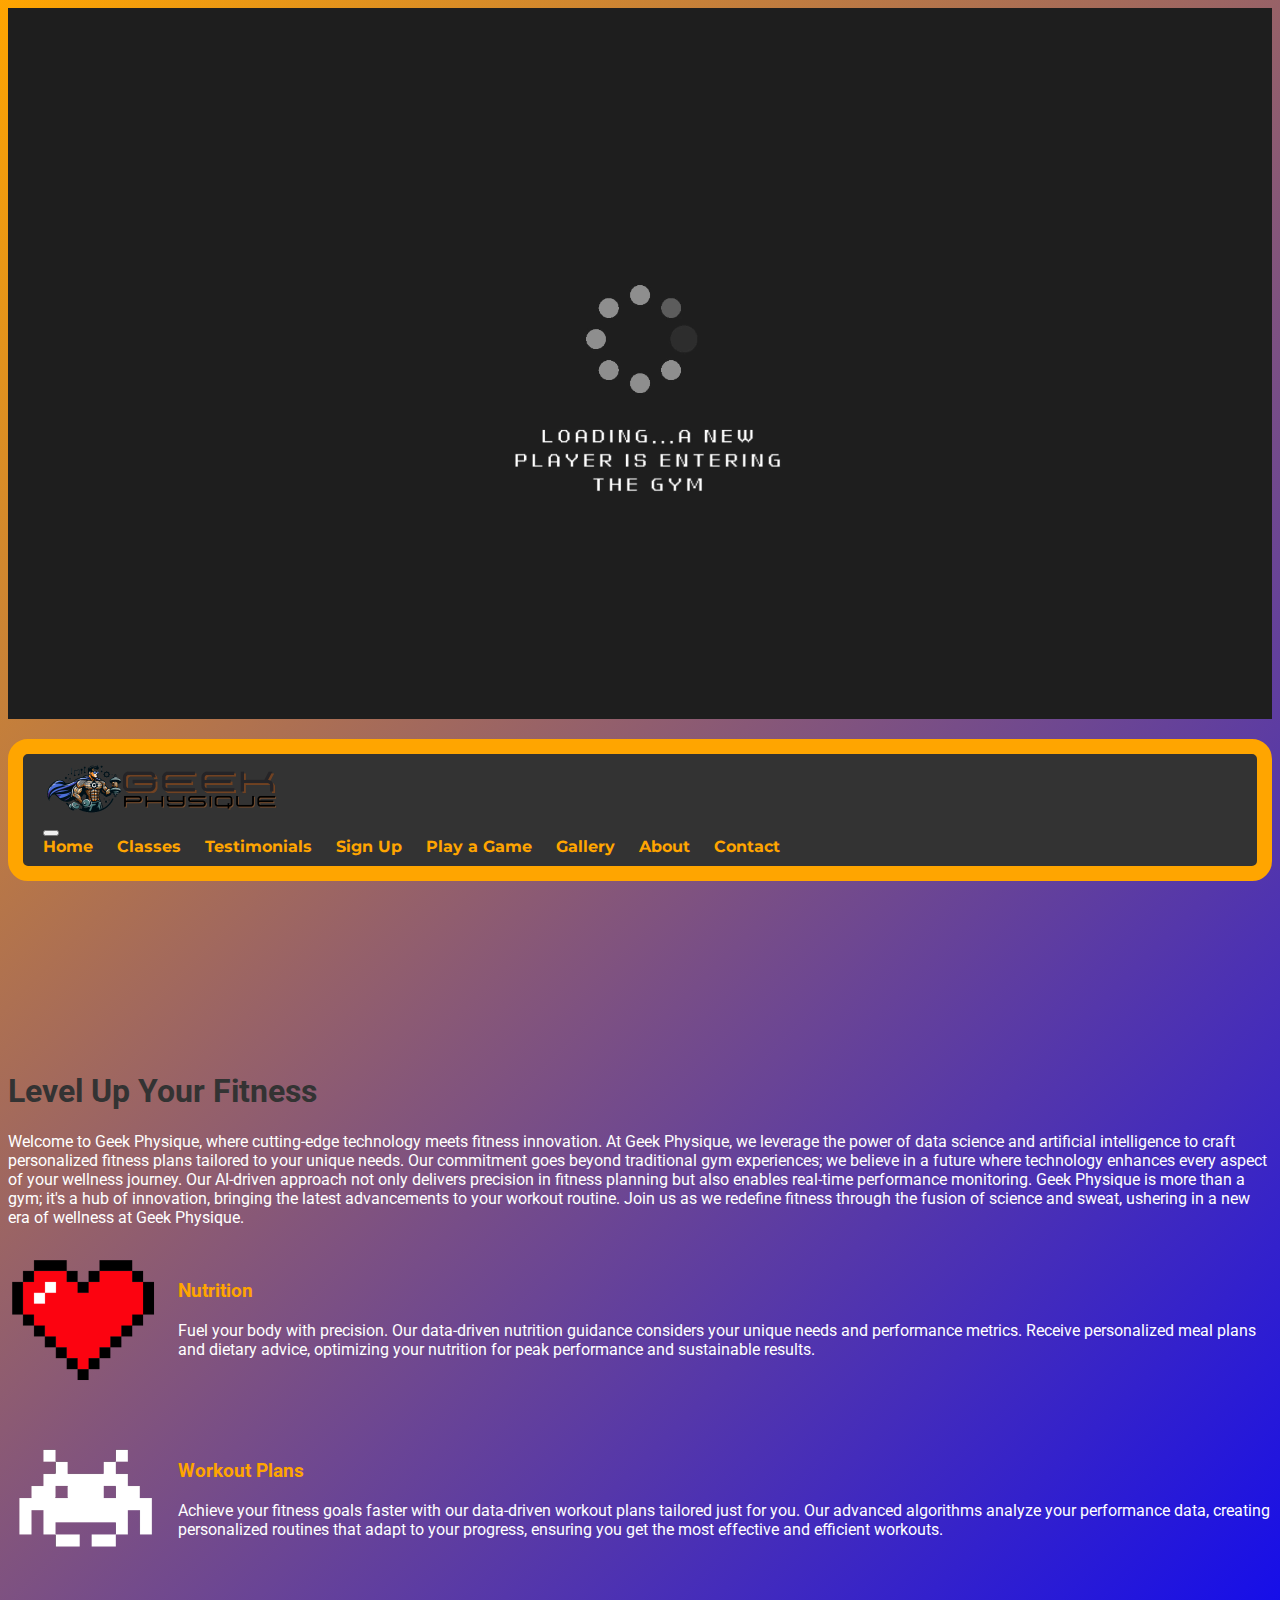
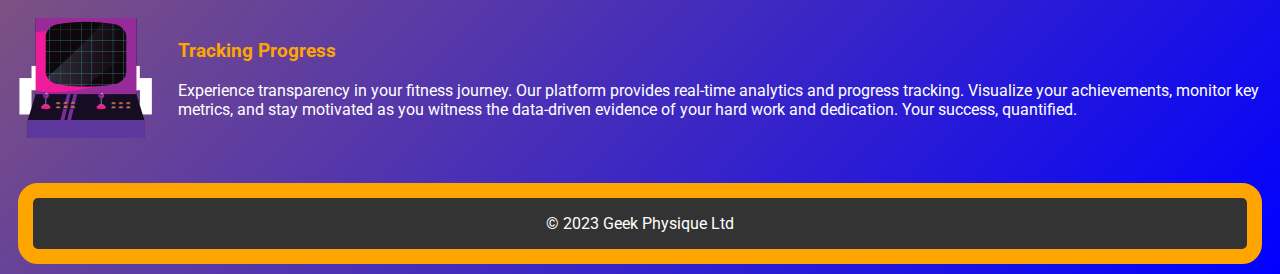
==== commit b6d8c6ef: "Update index.html" ====
--- a/index.html
+++ b/index.html
@@ -11,7 +11,11 @@
     <link href="https://fonts.googleapis.com/css2?family=Montserrat:wght@300;400&family=Roboto:wght@400;700&display=swap" rel="stylesheet">
     
     <!-- Bootstrap Links -->
-    <link href="https://cdn.jsdelivr.net/npm/bootstrap@5.3.2/dist/css/bootstrap.min.css" rel="stylesheet" integrity="sha384-T3c6CoIi6uLrA9TneNEoa7RxnatzjcDSCmG1MXxSR1GAsXEV/Dwwykc2MPK8M2HN" crossorigin="anonymous">
+  <link href="https://cdn.jsdelivr.net/npm/bootstrap@5.3.2/dist/css/bootstrap.min.css" rel="stylesheet"
+    integrity="sha384-T3c6CoIi6uLrA9TneNEoa7RxnatzjcDSCmG1MXxSR1GAsXEV/Dwwykc2MPK8M2HN" crossorigin="anonymous">
+  <script src="https://cdn.jsdelivr.net/npm/bootstrap@5.3.2/dist/js/bootstrap.bundle.min.js"
+    integrity="sha384-C6RzsynM9kWDrMNeT87bh95OGNyZPhcTNXj1NW7RuBCsyN/o0jlpcV8Qyq46cDfL"
+    crossorigin="anonymous"></script>
     
     <!-- Link to external CSS File -->
     <link rel="stylesheet"  href="styles.css">
@@ -37,7 +41,7 @@
             <div class="col-md-3">
               <div class="logo">
                 <!--Image Source: canva.com, Paid Professional Subscription -->
-                <a href="Index.html"><img src="images/images/geek3.png" class="img-fluid" alt="GymImage1"></a>
+                <a href="index.html"><img src="images/images/geek3.png" class="img-fluid" alt="GymImage1"></a>
               </div>
             </div>
             <button class="navbar-toggler" type="button" data-bs-toggle="collapse" data-bs-target="#navbarNav"
--- a/styles.css
+++ b/styles.css
@@ -138,9 +138,9 @@
   /* Background color change on hover */
   transition: .5s ease;
   /* Smooth transition effect */
-  border-radius: 15px;
+  border-radius: 10px;
   /* Rounded corners on hover */
-
+  padding: 3px;
 }
 
 
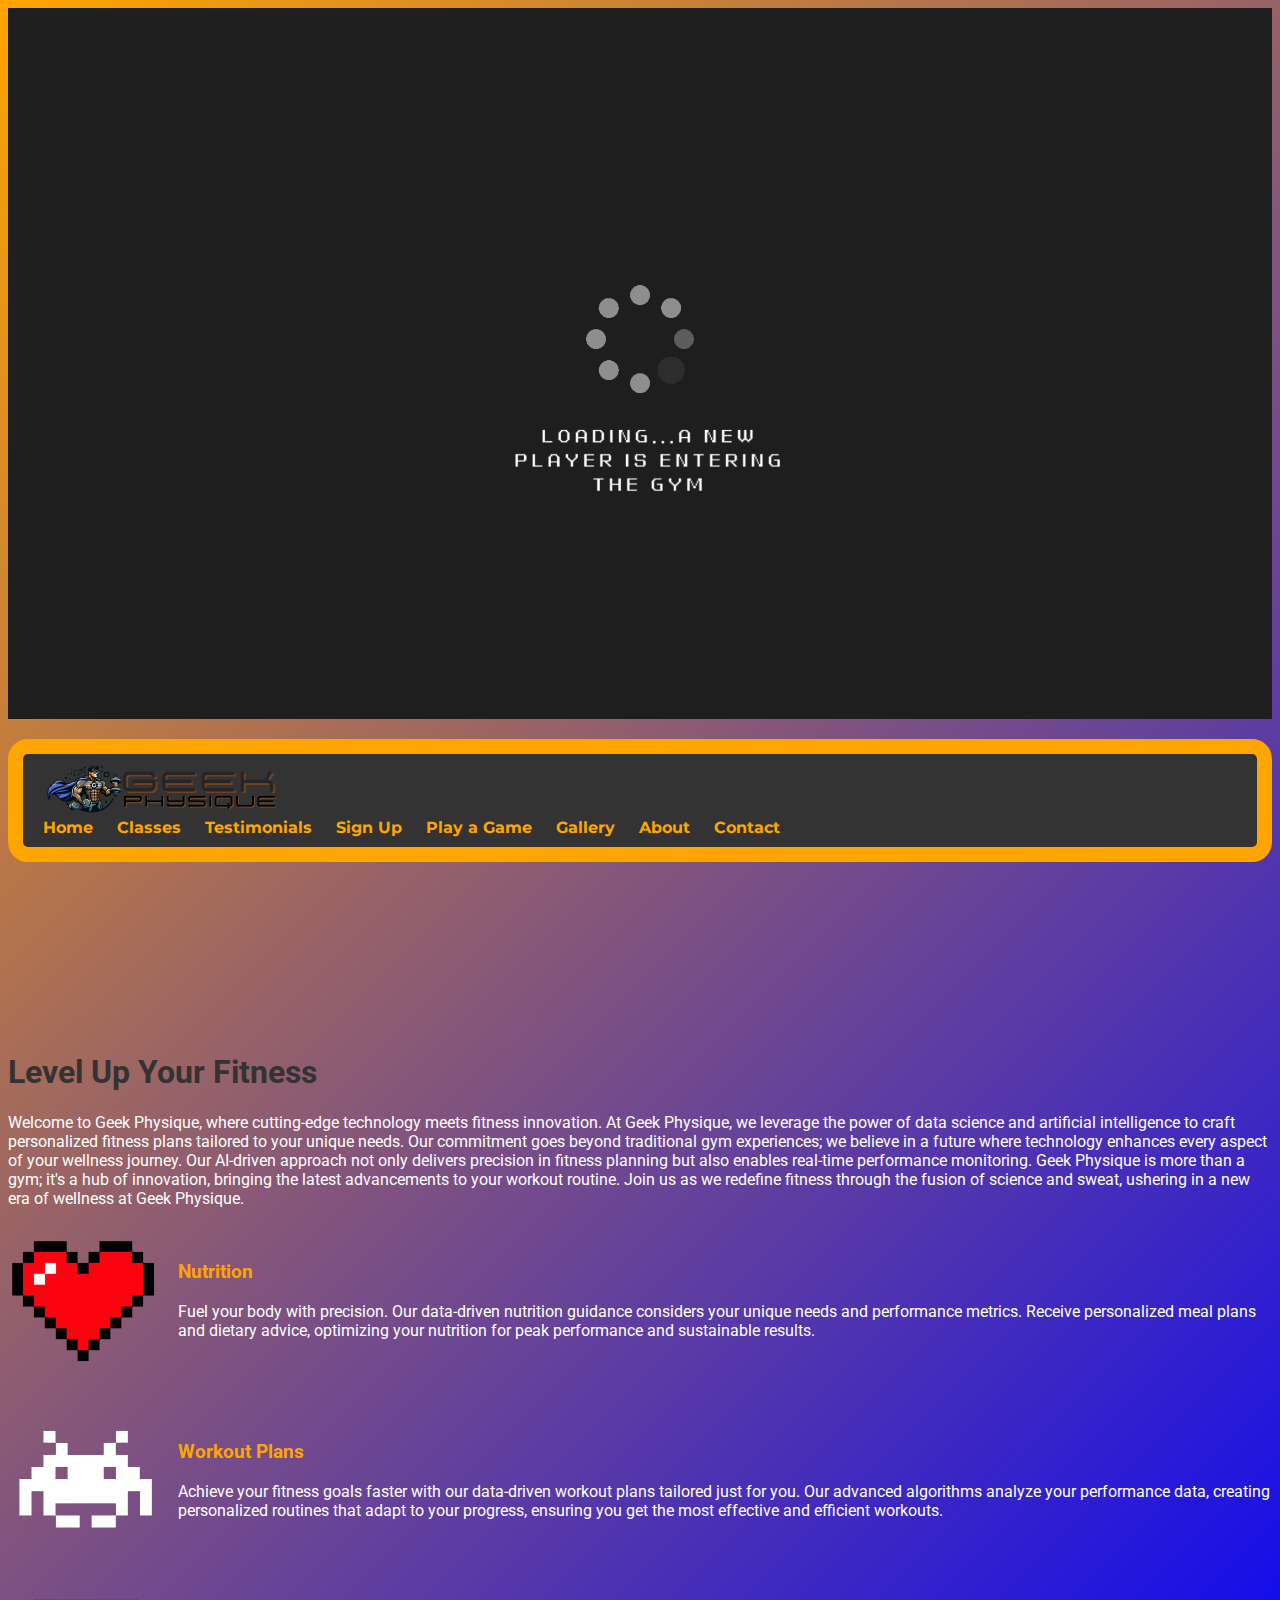
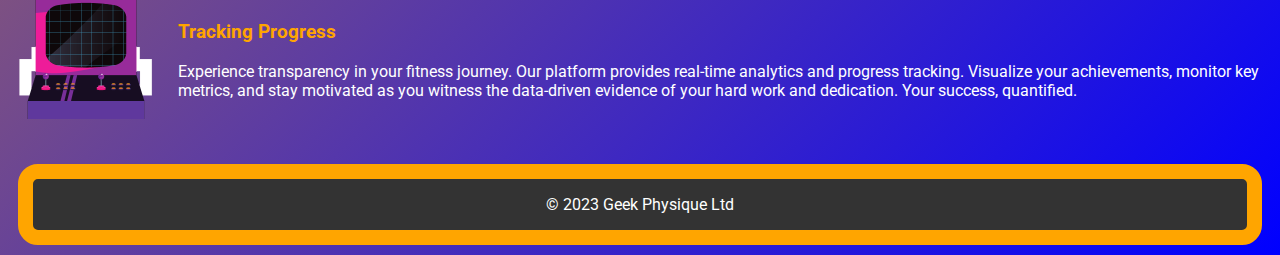
==== commit db7c9ad0: "responsive navbar" ====
--- a/index.html
+++ b/index.html
@@ -1,122 +1,129 @@
 <!DOCTYPE html>
 <html lang="en">
+
 <head>
     <meta charset="UTF-8">
     <meta name="viewport" content="width=device-width, initial-scale=1.0">
     <title>Home - Geek Physique</title>
-    
+
     <!-- Link to Google Fonts for Roboto and Montserrat fonts -->
     <link rel="preconnect" href="https://fonts.googleapis.com">
     <link rel="preconnect" href="https://fonts.gstatic.com" crossorigin>
-    <link href="https://fonts.googleapis.com/css2?family=Montserrat:wght@300;400&family=Roboto:wght@400;700&display=swap" rel="stylesheet">
-    
+    <link
+        href="https://fonts.googleapis.com/css2?family=Montserrat:wght@300;400&family=Roboto:wght@400;700&display=swap"
+        rel="stylesheet">
+
     <!-- Bootstrap Links -->
-  <link href="https://cdn.jsdelivr.net/npm/bootstrap@5.3.2/dist/css/bootstrap.min.css" rel="stylesheet"
-    integrity="sha384-T3c6CoIi6uLrA9TneNEoa7RxnatzjcDSCmG1MXxSR1GAsXEV/Dwwykc2MPK8M2HN" crossorigin="anonymous">
-  <script src="https://cdn.jsdelivr.net/npm/bootstrap@5.3.2/dist/js/bootstrap.bundle.min.js"
-    integrity="sha384-C6RzsynM9kWDrMNeT87bh95OGNyZPhcTNXj1NW7RuBCsyN/o0jlpcV8Qyq46cDfL"
-    crossorigin="anonymous"></script>
-    
+    <link href="https://cdn.jsdelivr.net/npm/bootstrap@5.3.2/dist/css/bootstrap.min.css" rel="stylesheet"
+        integrity="sha384-T3c6CoIi6uLrA9TneNEoa7RxnatzjcDSCmG1MXxSR1GAsXEV/Dwwykc2MPK8M2HN" crossorigin="anonymous">
+
     <!-- Link to external CSS File -->
-    <link rel="stylesheet"  href="styles.css">
+    <link rel="stylesheet" href="styles.css">
     <!-- Link to Favicon -->
-    <link rel="icon" type="image/x-icon" href="images/images/favicon.png">
+    <link rel="icon" type="image/x-icon" href="/images/images/favicon.png">
 </head>
 
 <body>
-  <!-- Video Preloader -->
-  <div class="loader-section">
-    <video autoplay muted loop id="loader-video">
-        <source src="./images/images/preloader.mp4" type="video/mp4">
-        Your browser does not support the video tag.
-    </video>
-</div>
+    <!-- Video Preloader -->
+    <div class="loader-section">
+        <video autoplay muted loop id="loader-video">
+            <source src="./images/images/preloader.mp4" type="video/mp4">
+            Your browser does not support the video tag.
+        </video>
+    </div>
     <div class="container">
         <div class="header">
             <!-- Bootstrap Container, Header Logo -->
             <div class="row">
-        <!-- Navbar Structure -->
-        <nav class="navbar navbar-expand-lg navbar-dark bg-dark">
-          <div class="container">
-            <div class="col-md-3">
-              <div class="logo">
-                <!--Image Source: canva.com, Paid Professional Subscription -->
-                <a href="index.html"><img src="images/images/geek3.png" class="img-fluid" alt="GymImage1"></a>
-              </div>
-            </div>
-            <button class="navbar-toggler" type="button" data-bs-toggle="collapse" data-bs-target="#navbarNav"
-              aria-controls="navbarNav" aria-expanded="false" aria-label="Toggle navigation">
-              <span class="navbar-toggler-icon"></span>
-            </button>
-            <div class="collapse navbar-collapse" id="navbarNav">
-              <ul class="navbar-nav">
-                <!-- Your Navigation Links -->
-                <li class="nav-item"><a href="index.html">Home</a></li>
-                <li class="nav-item"><a href="classes.html">Classes</a></li>
-                <li class="nav-item"><a href="testimonials.html">Testimonials</a></li>
-                <li class="nav-item"><a href="signup.html">Sign Up</a></li>
-                <li class="nav-item"><a href="minigame.html">Play a Game</a></li>
-                <li class="nav-item"><a href="gallery.html">Gallery</a></li>
-                <li class="nav-item"><a href="about.html">About</a></li>
-                <li class="nav-item"><a href="contact.html">Contact</a></li>
-              </ul>
-            </div>
-          </div>
-        </nav>
-      </div>
+                <div class="col-md-3">
+                    <div class="logo">
+                        <!-- Image Source: canva.com, Paid Professional Subscription -->
+                        <a href="Index.html"><img src="images/images/geek3.png" class="img-fluid" alt="GymImage1"></a>
+                    </div>
+                </div>
+                <!-- Bootstrap Container, Nav Menu -->
+                <div class="col-md-9">
+                    <nav>
+                        <ul>
+                            <!-- Navigation links to Home, Programs, and Sign Up pages -->
+                            <li><a href="index.html">Home</a></li>
+                            <li><a href="classes.html">Classes</a></li>
+                            <li><a href="testimonials.html">Testimonials</a></li>
+                            <li><a href="signup.html">Sign Up</a></li>
+                            <li><a href="minigame.html">Play a Game</a></li>
+                            <li><a href="gallery.html">Gallery</a></li>
+                            <li><a href="about.html">About</a></li>
+                            <li><a href="contact.html">Contact</a></li>
+                        </ul>
+                    </nav>
+                </div>
             </div>
         </div>
         <!-- Bootstrap Container TagLine -->
 
         <!-- Video Section, with link to Sign Up Page -->
         <div class="video-section">
-          <div class="video-section" onclick="window.location.href='your-link.html';">
-            <video autoplay muted loop>
-                <source src="./images/images/Level Up your fitness.mp4" type="video/mp4">
-                Your browser does not support the video tag.
-            </video>
+            <div class="video-section" onclick="window.location.href='your-link.html';">
+                <video autoplay muted loop>
+                    <source src="./images/images/Level Up your fitness.mp4" type="video/mp4">
+                    Your browser does not support the video tag.
+                </video>
+            </div>
         </div>
-    </div>
-    <b></b>
-    <!-- Intro Paragrpah-->
-    <h1> Level Up Your Fitness</h1>
-    <p>Welcome to Geek Physique, where cutting-edge technology meets fitness innovation. At Geek Physique, we leverage the power of data science and artificial intelligence to craft personalized fitness plans tailored to your unique needs. Our commitment goes beyond traditional gym experiences; we believe in a future where technology enhances every aspect of your wellness journey. Our AI-driven approach not only delivers precision in fitness planning but also enables real-time performance monitoring. Geek Physique is more than a gym; it's a hub of innovation, bringing the latest advancements to your workout routine. Join us as we redefine fitness through the fusion of science and sweat, ushering in a new era of wellness at Geek Physique.</p>
-    <!-- Service List -->
-    <div class="container">
-      <div class="service-item">
-          <img src="./images/images/service - nurtition.png" alt="Nutrition" class="service-image">
-          <div class="service-content">
-              <h3>Nutrition</h3>
-              <p>Fuel your body with precision. Our data-driven nutrition guidance considers your unique needs and performance metrics. Receive personalized meal plans and dietary advice, optimizing your nutrition for peak performance and sustainable results.</p>
-          </div>
-      </div>
-  
-      <div class="service-item">
-          <img src="./images/images/service-workout.png" alt="Workout Plans" class="service-image">
-          <div class="service-content">
-              <h3>Workout Plans</h3>
-              <p>Achieve your fitness goals faster with our data-driven workout plans tailored just for you. Our advanced algorithms analyze your performance data, creating personalized routines that adapt to your progress, ensuring you get the most effective and efficient workouts.</p>
-          </div>
-      </div>
-  
-      <div class="service-item">
-          <img src="./images/images/service-track.png" alt="Tracking Progress" class="service-image">
-          <div class="service-content">
-              <h3>Tracking Progress</h3>
-              <p>Experience transparency in your fitness journey. Our platform provides real-time analytics and progress tracking. Visualize your achievements, monitor key metrics, and stay motivated as you witness the data-driven evidence of your hard work and dedication. Your success, quantified.</p>
-          </div>
-      </div>
-  </div>
-  <script>
-    // JavaScript to hide the loader video after 3 seconds
-    window.addEventListener('load', function() {
-        setTimeout(function() {
-            document.querySelector('.loader-section').style.display = 'none';
-        }, 3000); // 3000 milliseconds = 3 seconds
-    });
-</script>
-  </body>
-    <footer>
-              <p>&copy; 2023 Geek Physique Ltd</p>
-     </footer>
-</html>
+        <b></b>
+        <!-- Intro Paragrpah-->
+        <h1> Level Up Your Fitness</h1>
+        <p>Welcome to Geek Physique, where cutting-edge technology meets fitness innovation. At Geek Physique, we
+            leverage the power of data science and artificial intelligence to craft personalized fitness plans tailored
+            to your unique needs. Our commitment goes beyond traditional gym experiences; we believe in a future where
+            technology enhances every aspect of your wellness journey. Our AI-driven approach not only delivers
+            precision in fitness planning but also enables real-time performance monitoring. Geek Physique is more than
+            a gym; it's a hub of innovation, bringing the latest advancements to your workout routine. Join us as we
+            redefine fitness through the fusion of science and sweat, ushering in a new era of wellness at Geek
+            Physique.</p>
+        <!-- Service List -->
+        <div class="container">
+            <div class="service-item">
+                <img src="./images/images/service - nurtition.png" alt="Nutrition" class="service-image">
+                <div class="service-content">
+                    <h3>Nutrition</h3>
+                    <p>Fuel your body with precision. Our data-driven nutrition guidance considers your unique needs and
+                        performance metrics. Receive personalized meal plans and dietary advice, optimizing your
+                        nutrition for peak performance and sustainable results.</p>
+                </div>
+            </div>
+
+            <div class="service-item">
+                <img src="./images/images/service-workout.png" alt="Workout Plans" class="service-image">
+                <div class="service-content">
+                    <h3>Workout Plans</h3>
+                    <p>Achieve your fitness goals faster with our data-driven workout plans tailored just for you. Our
+                        advanced algorithms analyze your performance data, creating personalized routines that adapt to
+                        your progress, ensuring you get the most effective and efficient workouts.</p>
+                </div>
+            </div>
+
+            <div class="service-item">
+                <img src="./images/images/service-track.png" alt="Tracking Progress" class="service-image">
+                <div class="service-content">
+                    <h3>Tracking Progress</h3>
+                    <p>Experience transparency in your fitness journey. Our platform provides real-time analytics and
+                        progress tracking. Visualize your achievements, monitor key metrics, and stay motivated as you
+                        witness the data-driven evidence of your hard work and dedication. Your success, quantified.</p>
+                </div>
+            </div>
+        </div>
+        <script>
+            // JavaScript to hide the loader video after 3 seconds
+            window.addEventListener('load', function () {
+                setTimeout(function () {
+                    document.querySelector('.loader-section').style.display = 'none';
+                }, 3000); // 3000 milliseconds = 3 seconds
+            });
+        </script>
+</body>
+<footer>
+    <p>&copy; 2023 Geek Physique Ltd</p>
+</footer>
+
+</html>--- a/styles.css
+++ b/styles.css
@@ -1,4 +1,4 @@
-* Custom CSS for Navbar */
+/* Custom CSS for Navbar */
 @media (max-width: 768px) {
   .navbar-toggler {
     display: block;
@@ -141,6 +141,7 @@
   border-radius: 10px;
   /* Rounded corners on hover */
   padding: 3px;
+
 }
 
 
@@ -218,14 +219,6 @@
   /* Margin around the home section */
   border-radius: 40px;
   /* Rounded corners */
-}
-
-#welcome {}
-
-#products,
-#contacts {
-  text-align: left;
-  /* Left-align text in the products and contacts sections */
 }
 
 /* Home table styles */
@@ -293,6 +286,10 @@
   max-height: 200px;
 }
 
+
+
+
+
 /*Artem Chaykovskyy -  additional CSS*/
 
 .header {
@@ -304,7 +301,7 @@
   /* Padding inside the header */
   border: 15px solid orange;
   /* Green border around the header */
-  margin-top:  20px;
+  margin-top: 20px;
   margin-bottom: 20px;
   /* Margin around the header */
   border-radius: 20px;
@@ -312,27 +309,32 @@
 }
 
 #shapeContainer {
-    width: 50vw; /* 50% of the viewport width */
-    height: 50vh; /* 50% of the viewport height */
-    max-width: 400px; /* Max width */
-    max-height: 400px; /* Max height */
-    position: relative;
-    margin: 20px auto;
-    padding:10px auto; /* Rounded corners */
-
-  }
-  
-  #shape {
-    /* Absolute position inside the container */
-    position: absolute;
-    display: none;
-  }
-
-  .col-md-3 {
-    justify-content: flex-end;
-    align-items: center;
-    align-content: center;
-  }
+  width: 50vw;
+  /* 50% of the viewport width */
+  height: 50vh;
+  /* 50% of the viewport height */
+  max-width: 400px;
+  /* Max width */
+  max-height: 400px;
+  /* Max height */
+  position: relative;
+  margin: 20px auto;
+  padding: 10px auto;
+  /* Rounded corners */
+
+}
+
+#shape {
+  /* Absolute position inside the container */
+  position: absolute;
+  display: none;
+}
+
+.col-md-3 {
+  justify-content: flex-end;
+  align-items: center;
+  align-content: center;
+}
 
 /* Styling the caption text under the pictures */
 figcaption {
@@ -351,59 +353,79 @@
 }
 
 /* Styling the pictures on hoover. scaling, adding the smoothnes (animation) */
-#zoom:hover{
-  transform: scale(1.1);
-  transition: transform 0.3s;
-}
-/* Styling the pictures on hoover. scaling, adding the smoothnes (animation) */
-#zoom1:hover{
-  transform: scale(1.1);
-  transition: transform 0.3s;
-}
-/* Styling the pictures on hoover. scaling, adding the smoothnes (animation) */
-#zoom2:hover{
-  transform: scale(1.1);
-  transition: transform 0.3s;
-}
-/* Styling the pictures on hoover. scaling, adding the smoothnes (animation) */
-#zoom3:hover{
-  transform: scale(1.1);
-  transition: transform 0.3s;
-}
-/* Styling the pictures on hoover. scaling, adding the smoothnes (animation) */
-#zoom4:hover{
-  transform: scale(1.1);
-  transition: transform 0.3s;
-}
-/* Styling the pictures on hoover. scaling, adding the smoothnes (animation) */
-#zoom5:hover{
-  transform: scale(1.1);
-  transition: transform 0.3s;
-}
-/* Styling the pictures on hoover. scaling, adding the smoothnes (animation) */
-#zoom6:hover{
-  transform: scale(1.1);
-  transition: transform 0.3s;
-}
-/* Styling the pictures on hoover. scaling, adding the smoothnes (animation) */
-#zoom7:hover{
-  transform: scale(1.1);
-  transition: transform 0.3s;
-}
-/* Styling the pictures on hoover. scaling, adding the smoothnes (animation) */
-#zoom8:hover{
-  transform: scale(1.1);
-  transition: transform 0.3s;
-}
+#zoom:hover {
+  transform: scale(1.1);
+  transition: transform 0.3s;
+}
+
+/* Styling the pictures on hoover. scaling, adding the smoothnes (animation) */
+#zoom1:hover {
+  transform: scale(1.1);
+  transition: transform 0.3s;
+}
+
+/* Styling the pictures on hoover. scaling, adding the smoothnes (animation) */
+#zoom2:hover {
+  transform: scale(1.1);
+  transition: transform 0.3s;
+}
+
+/* Styling the pictures on hoover. scaling, adding the smoothnes (animation) */
+#zoom3:hover {
+  transform: scale(1.1);
+  transition: transform 0.3s;
+}
+
+/* Styling the pictures on hoover. scaling, adding the smoothnes (animation) */
+#zoom4:hover {
+  transform: scale(1.1);
+  transition: transform 0.3s;
+}
+
+/* Styling the pictures on hoover. scaling, adding the smoothnes (animation) */
+#zoom5:hover {
+  transform: scale(1.1);
+  transition: transform 0.3s;
+}
+
+/* Styling the pictures on hoover. scaling, adding the smoothnes (animation) */
+#zoom6:hover {
+  transform: scale(1.1);
+  transition: transform 0.3s;
+}
+
+/* Styling the pictures on hoover. scaling, adding the smoothnes (animation) */
+#zoom7:hover {
+  transform: scale(1.1);
+  transition: transform 0.3s;
+}
+
+/* Styling the pictures on hoover. scaling, adding the smoothnes (animation) */
+#zoom8:hover {
+  transform: scale(1.1);
+  transition: transform 0.3s;
+}
+
 /*Styling the images*/
-#zoom, #zoom1, #zoom2, #zoom3, #zoom4, #zoom5, #zoom6, #zoom7, #zoom8 {
+#zoom,
+#zoom1,
+#zoom2,
+#zoom3,
+#zoom4,
+#zoom5,
+#zoom6,
+#zoom7,
+#zoom8 {
   margin-left: 20px;
   border-radius: 15px;
   border: 15px solid orange;
 }
-  
+
 /* Style all text type input fields, textarea and select elements */
-.form-control, .form-select, textarea,.form-check-input {
+.form-control,
+.form-select,
+textarea,
+.form-check-input {
   background-color: #333;
   color: white;
   border: 5px solid green;
@@ -413,7 +435,8 @@
 }
 
 /* Override the color for placeholders */
-.form-control::placeholder, textarea::placeholder {
+.form-control::placeholder,
+textarea::placeholder {
   color: white;
 }
 
@@ -436,22 +459,29 @@
 }
 
 /* Change button color to orange on hover to indicate interactivity */
-button.btn-primary:hover, button.btn-primary:focus {
+button.btn-primary:hover,
+button.btn-primary:focus {
   background-color: green;
   border-color: green;
 }
+
 /* Maintain the black background color on focus */
-.form-control:focus, .form-select:focus, textarea:focus {
-  background-color: #333;
-  color: white;
-  border-color: green; /* You can change this if you want a different border color on focus */
-}
+.form-control:focus,
+.form-select:focus,
+textarea:focus {
+  background-color: #333;
+  color: white;
+  border-color: green;
+  /* You can change this if you want a different border color on focus */
+}
+
 /* Style the labels */
 .form-label {
   color: white;
   font-size: 16px;
   font-family: 'Montserrat', sans-serif;
 }
+
 /*End of the additional CSS for Artem Chaykovskyy*/
 
 /* Start of Additional CSS for Dan Moran*/
@@ -459,7 +489,8 @@
 /* Video - Index page banner video */
 .video-section {
   width: 100%;
-  cursor: pointer; /* Add cursor style for better user interaction */
+  cursor: pointer;
+  /* Add cursor style for better user interaction */
 }
 
 video {
@@ -485,22 +516,5 @@
 .service-content {
   flex: 1;
 }
-/* Audio Player on About page - It fits the player to the same width as the Navbar */
-.row {
-  display: flex;
-}
-
-.col-md-9 {
-  flex: 1;
-}
-
-audio {
-  width: 100%;
-}
-
-
-/* Sign Up Form/
-
-
-
-/* End of Additional CSS for Dan Moran*/
+
+/* End of Additional CSS for Dan Moran*/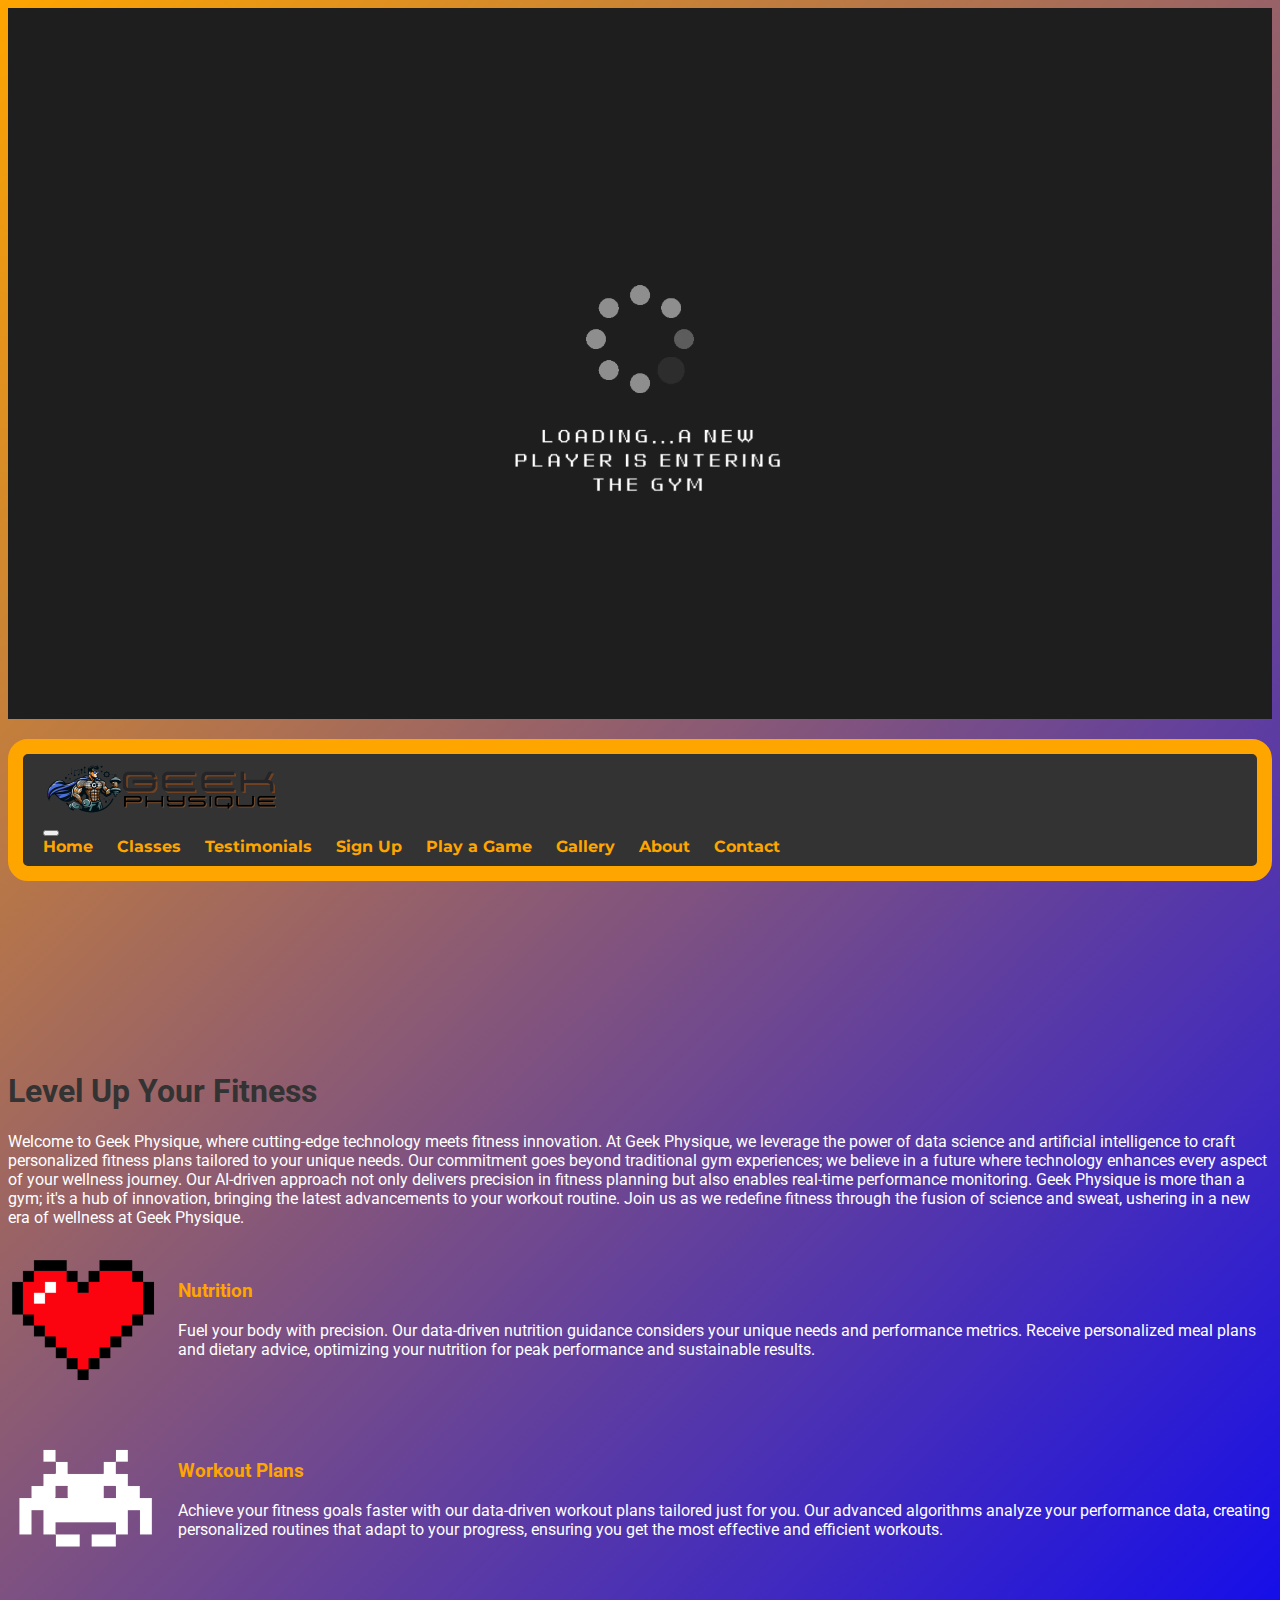
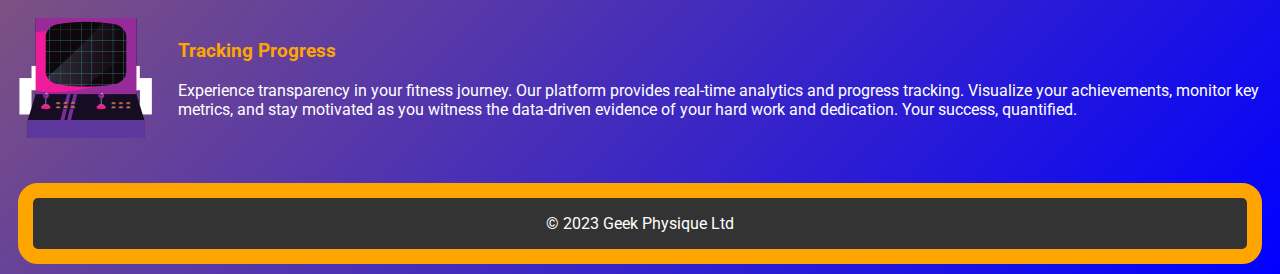
==== commit f474fd29: "Update index.html" ====
--- a/index.html
+++ b/index.html
@@ -1,129 +1,122 @@
 <!DOCTYPE html>
 <html lang="en">
-
 <head>
     <meta charset="UTF-8">
     <meta name="viewport" content="width=device-width, initial-scale=1.0">
     <title>Home - Geek Physique</title>
-
+    
     <!-- Link to Google Fonts for Roboto and Montserrat fonts -->
     <link rel="preconnect" href="https://fonts.googleapis.com">
     <link rel="preconnect" href="https://fonts.gstatic.com" crossorigin>
-    <link
-        href="https://fonts.googleapis.com/css2?family=Montserrat:wght@300;400&family=Roboto:wght@400;700&display=swap"
-        rel="stylesheet">
-
+    <link href="https://fonts.googleapis.com/css2?family=Montserrat:wght@300;400&family=Roboto:wght@400;700&display=swap" rel="stylesheet">
+    
     <!-- Bootstrap Links -->
-    <link href="https://cdn.jsdelivr.net/npm/bootstrap@5.3.2/dist/css/bootstrap.min.css" rel="stylesheet"
-        integrity="sha384-T3c6CoIi6uLrA9TneNEoa7RxnatzjcDSCmG1MXxSR1GAsXEV/Dwwykc2MPK8M2HN" crossorigin="anonymous">
-
+  <link href="https://cdn.jsdelivr.net/npm/bootstrap@5.3.2/dist/css/bootstrap.min.css" rel="stylesheet"
+    integrity="sha384-T3c6CoIi6uLrA9TneNEoa7RxnatzjcDSCmG1MXxSR1GAsXEV/Dwwykc2MPK8M2HN" crossorigin="anonymous">
+  <script src="https://cdn.jsdelivr.net/npm/bootstrap@5.3.2/dist/js/bootstrap.bundle.min.js"
+    integrity="sha384-C6RzsynM9kWDrMNeT87bh95OGNyZPhcTNXj1NW7RuBCsyN/o0jlpcV8Qyq46cDfL"
+    crossorigin="anonymous"></script>
+    
     <!-- Link to external CSS File -->
-    <link rel="stylesheet" href="styles.css">
+    <link rel="stylesheet"  href="styles.css">
     <!-- Link to Favicon -->
-    <link rel="icon" type="image/x-icon" href="/images/images/favicon.png">
+    <link rel="icon" type="image/x-icon" href="images/images/favicon.png">
 </head>
 
 <body>
-    <!-- Video Preloader -->
-    <div class="loader-section">
-        <video autoplay muted loop id="loader-video">
-            <source src="./images/images/preloader.mp4" type="video/mp4">
-            Your browser does not support the video tag.
-        </video>
-    </div>
+  <!-- Video Preloader -->
+  <div class="loader-section">
+    <video autoplay muted loop id="loader-video">
+        <source src="./images/images/preloader.mp4" type="video/mp4">
+        Your browser does not support the video tag.
+    </video>
+</div>
     <div class="container">
         <div class="header">
             <!-- Bootstrap Container, Header Logo -->
             <div class="row">
-                <div class="col-md-3">
-                    <div class="logo">
-                        <!-- Image Source: canva.com, Paid Professional Subscription -->
-                        <a href="Index.html"><img src="images/images/geek3.png" class="img-fluid" alt="GymImage1"></a>
-                    </div>
-                </div>
-                <!-- Bootstrap Container, Nav Menu -->
-                <div class="col-md-9">
-                    <nav>
-                        <ul>
-                            <!-- Navigation links to Home, Programs, and Sign Up pages -->
-                            <li><a href="index.html">Home</a></li>
-                            <li><a href="classes.html">Classes</a></li>
-                            <li><a href="testimonials.html">Testimonials</a></li>
-                            <li><a href="signup.html">Sign Up</a></li>
-                            <li><a href="minigame.html">Play a Game</a></li>
-                            <li><a href="gallery.html">Gallery</a></li>
-                            <li><a href="about.html">About</a></li>
-                            <li><a href="contact.html">Contact</a></li>
-                        </ul>
-                    </nav>
-                </div>
+        <!-- Navbar Structure -->
+        <nav class="navbar navbar-expand-lg navbar-dark bg-dark">
+          <div class="container">
+            <div class="col-md-3">
+              <div class="logo">
+                <!--Image Source: canva.com, Paid Professional Subscription -->
+                <a href="index.html"><img src="images/images/geek3.png" class="img-fluid" alt="GymImage1"></a>
+              </div>
+            </div>
+            <button class="navbar-toggler" type="button" data-bs-toggle="collapse" data-bs-target="#navbarNav"
+              aria-controls="navbarNav" aria-expanded="false" aria-label="Toggle navigation">
+              <span class="navbar-toggler-icon"></span>
+            </button>
+            <div class="collapse navbar-collapse" id="navbarNav">
+              <ul class="navbar-nav">
+                <!-- Your Navigation Links -->
+                <li class="nav-item"><a href="index.html">Home</a></li>
+                <li class="nav-item"><a href="classes.html">Classes</a></li>
+                <li class="nav-item"><a href="testimonials.html">Testimonials</a></li>
+                <li class="nav-item"><a href="signup.html">Sign Up</a></li>
+                <li class="nav-item"><a href="minigame.html">Play a Game</a></li>
+                <li class="nav-item"><a href="gallery.html">Gallery</a></li>
+                <li class="nav-item"><a href="about.html">About</a></li>
+                <li class="nav-item"><a href="contact.html">Contact</a></li>
+              </ul>
+            </div>
+          </div>
+        </nav>
+      </div>
             </div>
         </div>
         <!-- Bootstrap Container TagLine -->
 
         <!-- Video Section, with link to Sign Up Page -->
         <div class="video-section">
-            <div class="video-section" onclick="window.location.href='your-link.html';">
-                <video autoplay muted loop>
-                    <source src="./images/images/Level Up your fitness.mp4" type="video/mp4">
-                    Your browser does not support the video tag.
-                </video>
-            </div>
+          <div class="video-section" onclick="window.location.href='https://sourcecodedotie.github.io/geekphysique.xyz/signup.html';">
+            <video autoplay muted loop>
+                <source src="./images/images/Level Up your fitness.mp4" type="video/mp4">
+                Your browser does not support the video tag.
+            </video>
         </div>
-        <b></b>
-        <!-- Intro Paragrpah-->
-        <h1> Level Up Your Fitness</h1>
-        <p>Welcome to Geek Physique, where cutting-edge technology meets fitness innovation. At Geek Physique, we
-            leverage the power of data science and artificial intelligence to craft personalized fitness plans tailored
-            to your unique needs. Our commitment goes beyond traditional gym experiences; we believe in a future where
-            technology enhances every aspect of your wellness journey. Our AI-driven approach not only delivers
-            precision in fitness planning but also enables real-time performance monitoring. Geek Physique is more than
-            a gym; it's a hub of innovation, bringing the latest advancements to your workout routine. Join us as we
-            redefine fitness through the fusion of science and sweat, ushering in a new era of wellness at Geek
-            Physique.</p>
-        <!-- Service List -->
-        <div class="container">
-            <div class="service-item">
-                <img src="./images/images/service - nurtition.png" alt="Nutrition" class="service-image">
-                <div class="service-content">
-                    <h3>Nutrition</h3>
-                    <p>Fuel your body with precision. Our data-driven nutrition guidance considers your unique needs and
-                        performance metrics. Receive personalized meal plans and dietary advice, optimizing your
-                        nutrition for peak performance and sustainable results.</p>
-                </div>
-            </div>
-
-            <div class="service-item">
-                <img src="./images/images/service-workout.png" alt="Workout Plans" class="service-image">
-                <div class="service-content">
-                    <h3>Workout Plans</h3>
-                    <p>Achieve your fitness goals faster with our data-driven workout plans tailored just for you. Our
-                        advanced algorithms analyze your performance data, creating personalized routines that adapt to
-                        your progress, ensuring you get the most effective and efficient workouts.</p>
-                </div>
-            </div>
-
-            <div class="service-item">
-                <img src="./images/images/service-track.png" alt="Tracking Progress" class="service-image">
-                <div class="service-content">
-                    <h3>Tracking Progress</h3>
-                    <p>Experience transparency in your fitness journey. Our platform provides real-time analytics and
-                        progress tracking. Visualize your achievements, monitor key metrics, and stay motivated as you
-                        witness the data-driven evidence of your hard work and dedication. Your success, quantified.</p>
-                </div>
-            </div>
-        </div>
-        <script>
-            // JavaScript to hide the loader video after 3 seconds
-            window.addEventListener('load', function () {
-                setTimeout(function () {
-                    document.querySelector('.loader-section').style.display = 'none';
-                }, 3000); // 3000 milliseconds = 3 seconds
-            });
-        </script>
-</body>
-<footer>
-    <p>&copy; 2023 Geek Physique Ltd</p>
-</footer>
-
-</html>+    </div>
+    <b></b>
+    <!-- Intro Paragrpah-->
+    <h1> Level Up Your Fitness</h1>
+    <p>Welcome to Geek Physique, where cutting-edge technology meets fitness innovation. At Geek Physique, we leverage the power of data science and artificial intelligence to craft personalized fitness plans tailored to your unique needs. Our commitment goes beyond traditional gym experiences; we believe in a future where technology enhances every aspect of your wellness journey. Our AI-driven approach not only delivers precision in fitness planning but also enables real-time performance monitoring. Geek Physique is more than a gym; it's a hub of innovation, bringing the latest advancements to your workout routine. Join us as we redefine fitness through the fusion of science and sweat, ushering in a new era of wellness at Geek Physique.</p>
+    <!-- Service List -->
+    <div class="container">
+      <div class="service-item">
+          <img src="./images/images/service - nurtition.png" alt="Nutrition" class="service-image">
+          <div class="service-content">
+              <h3>Nutrition</h3>
+              <p>Fuel your body with precision. Our data-driven nutrition guidance considers your unique needs and performance metrics. Receive personalized meal plans and dietary advice, optimizing your nutrition for peak performance and sustainable results.</p>
+          </div>
+      </div>
+  
+      <div class="service-item">
+          <img src="./images/images/service-workout.png" alt="Workout Plans" class="service-image">
+          <div class="service-content">
+              <h3>Workout Plans</h3>
+              <p>Achieve your fitness goals faster with our data-driven workout plans tailored just for you. Our advanced algorithms analyze your performance data, creating personalized routines that adapt to your progress, ensuring you get the most effective and efficient workouts.</p>
+          </div>
+      </div>
+  
+      <div class="service-item">
+          <img src="./images/images/service-track.png" alt="Tracking Progress" class="service-image">
+          <div class="service-content">
+              <h3>Tracking Progress</h3>
+              <p>Experience transparency in your fitness journey. Our platform provides real-time analytics and progress tracking. Visualize your achievements, monitor key metrics, and stay motivated as you witness the data-driven evidence of your hard work and dedication. Your success, quantified.</p>
+          </div>
+      </div>
+  </div>
+  <script>
+    // JavaScript to hide the loader video after 3 seconds
+    window.addEventListener('load', function() {
+        setTimeout(function() {
+            document.querySelector('.loader-section').style.display = 'none';
+        }, 3000); // 3000 milliseconds = 3 seconds
+    });
+</script>
+  </body>
+    <footer>
+              <p>&copy; 2023 Geek Physique Ltd</p>
+     </footer>
+</html>
--- a/styles.css
+++ b/styles.css
@@ -1,4 +1,4 @@
-/* Custom CSS for Navbar */
+* Custom CSS for Navbar */
 @media (max-width: 768px) {
   .navbar-toggler {
     display: block;
@@ -141,7 +141,6 @@
   border-radius: 10px;
   /* Rounded corners on hover */
   padding: 3px;
-
 }
 
 
@@ -161,6 +160,9 @@
 h3 {
   color: orange;
   /* Text color for h3 elements */
+}
+.card-title:hover {
+  color: blue;
 }
 
 .button {
@@ -219,6 +221,14 @@
   /* Margin around the home section */
   border-radius: 40px;
   /* Rounded corners */
+}
+
+#welcome {}
+
+#products,
+#contacts {
+  text-align: left;
+  /* Left-align text in the products and contacts sections */
 }
 
 /* Home table styles */
@@ -270,7 +280,15 @@
   border: 15px solid orange;
   margin: 10px;
   text-align: center;
-}
+  transition: .5s ease;
+}
+.card:hover {
+  background-color: orange;
+  cursor: pointer;
+  transition: .5s ease;
+  color: blue;
+}
+
 
 .btn-primary {
   color: orange;
@@ -285,10 +303,6 @@
 .card-img-top {
   max-height: 200px;
 }
-
-
-
-
 
 /*Artem Chaykovskyy -  additional CSS*/
 
@@ -301,7 +315,7 @@
   /* Padding inside the header */
   border: 15px solid orange;
   /* Green border around the header */
-  margin-top: 20px;
+  margin-top:  20px;
   margin-bottom: 20px;
   /* Margin around the header */
   border-radius: 20px;
@@ -309,32 +323,27 @@
 }
 
 #shapeContainer {
-  width: 50vw;
-  /* 50% of the viewport width */
-  height: 50vh;
-  /* 50% of the viewport height */
-  max-width: 400px;
-  /* Max width */
-  max-height: 400px;
-  /* Max height */
-  position: relative;
-  margin: 20px auto;
-  padding: 10px auto;
-  /* Rounded corners */
-
-}
-
-#shape {
-  /* Absolute position inside the container */
-  position: absolute;
-  display: none;
-}
-
-.col-md-3 {
-  justify-content: flex-end;
-  align-items: center;
-  align-content: center;
-}
+    width: 50vw; /* 50% of the viewport width */
+    height: 50vh; /* 50% of the viewport height */
+    max-width: 400px; /* Max width */
+    max-height: 400px; /* Max height */
+    position: relative;
+    margin: 20px auto;
+    padding:10px auto; /* Rounded corners */
+
+  }
+  
+  #shape {
+    /* Absolute position inside the container */
+    position: absolute;
+    display: none;
+  }
+
+  .col-md-3 {
+    justify-content: flex-end;
+    align-items: center;
+    align-content: center;
+  }
 
 /* Styling the caption text under the pictures */
 figcaption {
@@ -353,79 +362,59 @@
 }
 
 /* Styling the pictures on hoover. scaling, adding the smoothnes (animation) */
-#zoom:hover {
-  transform: scale(1.1);
-  transition: transform 0.3s;
-}
-
-/* Styling the pictures on hoover. scaling, adding the smoothnes (animation) */
-#zoom1:hover {
-  transform: scale(1.1);
-  transition: transform 0.3s;
-}
-
-/* Styling the pictures on hoover. scaling, adding the smoothnes (animation) */
-#zoom2:hover {
-  transform: scale(1.1);
-  transition: transform 0.3s;
-}
-
-/* Styling the pictures on hoover. scaling, adding the smoothnes (animation) */
-#zoom3:hover {
-  transform: scale(1.1);
-  transition: transform 0.3s;
-}
-
-/* Styling the pictures on hoover. scaling, adding the smoothnes (animation) */
-#zoom4:hover {
-  transform: scale(1.1);
-  transition: transform 0.3s;
-}
-
-/* Styling the pictures on hoover. scaling, adding the smoothnes (animation) */
-#zoom5:hover {
-  transform: scale(1.1);
-  transition: transform 0.3s;
-}
-
-/* Styling the pictures on hoover. scaling, adding the smoothnes (animation) */
-#zoom6:hover {
-  transform: scale(1.1);
-  transition: transform 0.3s;
-}
-
-/* Styling the pictures on hoover. scaling, adding the smoothnes (animation) */
-#zoom7:hover {
-  transform: scale(1.1);
-  transition: transform 0.3s;
-}
-
-/* Styling the pictures on hoover. scaling, adding the smoothnes (animation) */
-#zoom8:hover {
-  transform: scale(1.1);
-  transition: transform 0.3s;
-}
-
+#zoom:hover{
+  transform: scale(1.1);
+  transition: transform 0.3s;
+}
+/* Styling the pictures on hoover. scaling, adding the smoothnes (animation) */
+#zoom1:hover{
+  transform: scale(1.1);
+  transition: transform 0.3s;
+}
+/* Styling the pictures on hoover. scaling, adding the smoothnes (animation) */
+#zoom2:hover{
+  transform: scale(1.1);
+  transition: transform 0.3s;
+}
+/* Styling the pictures on hoover. scaling, adding the smoothnes (animation) */
+#zoom3:hover{
+  transform: scale(1.1);
+  transition: transform 0.3s;
+}
+/* Styling the pictures on hoover. scaling, adding the smoothnes (animation) */
+#zoom4:hover{
+  transform: scale(1.1);
+  transition: transform 0.3s;
+}
+/* Styling the pictures on hoover. scaling, adding the smoothnes (animation) */
+#zoom5:hover{
+  transform: scale(1.1);
+  transition: transform 0.3s;
+}
+/* Styling the pictures on hoover. scaling, adding the smoothnes (animation) */
+#zoom6:hover{
+  transform: scale(1.1);
+  transition: transform 0.3s;
+}
+/* Styling the pictures on hoover. scaling, adding the smoothnes (animation) */
+#zoom7:hover{
+  transform: scale(1.1);
+  transition: transform 0.3s;
+}
+/* Styling the pictures on hoover. scaling, adding the smoothnes (animation) */
+#zoom8:hover{
+  transform: scale(1.1);
+  transition: transform 0.3s;
+}
 /*Styling the images*/
-#zoom,
-#zoom1,
-#zoom2,
-#zoom3,
-#zoom4,
-#zoom5,
-#zoom6,
-#zoom7,
-#zoom8 {
+#zoom, #zoom1, #zoom2, #zoom3, #zoom4, #zoom5, #zoom6, #zoom7, #zoom8 {
   margin-left: 20px;
   border-radius: 15px;
   border: 15px solid orange;
 }
-
+  
 /* Style all text type input fields, textarea and select elements */
-.form-control,
-.form-select,
-textarea,
-.form-check-input {
+.form-control, .form-select, textarea,.form-check-input {
   background-color: #333;
   color: white;
   border: 5px solid green;
@@ -435,8 +424,7 @@
 }
 
 /* Override the color for placeholders */
-.form-control::placeholder,
-textarea::placeholder {
+.form-control::placeholder, textarea::placeholder {
   color: white;
 }
 
@@ -459,29 +447,22 @@
 }
 
 /* Change button color to orange on hover to indicate interactivity */
-button.btn-primary:hover,
-button.btn-primary:focus {
+button.btn-primary:hover, button.btn-primary:focus {
   background-color: green;
   border-color: green;
 }
-
 /* Maintain the black background color on focus */
-.form-control:focus,
-.form-select:focus,
-textarea:focus {
-  background-color: #333;
-  color: white;
-  border-color: green;
-  /* You can change this if you want a different border color on focus */
-}
-
+.form-control:focus, .form-select:focus, textarea:focus {
+  background-color: #333;
+  color: white;
+  border-color: green; /* You can change this if you want a different border color on focus */
+}
 /* Style the labels */
 .form-label {
   color: white;
   font-size: 16px;
   font-family: 'Montserrat', sans-serif;
 }
-
 /*End of the additional CSS for Artem Chaykovskyy*/
 
 /* Start of Additional CSS for Dan Moran*/
@@ -489,8 +470,7 @@
 /* Video - Index page banner video */
 .video-section {
   width: 100%;
-  cursor: pointer;
-  /* Add cursor style for better user interaction */
+  cursor: pointer; /* Add cursor style for better user interaction */
 }
 
 video {
@@ -516,5 +496,22 @@
 .service-content {
   flex: 1;
 }
-
-/* End of Additional CSS for Dan Moran*/+/* Audio Player on About page - It fits the player to the same width as the Navbar */
+.row {
+  display: flex;
+}
+
+.col-md-9 {
+  flex: 1;
+}
+
+audio {
+  width: 100%;
+}
+
+
+/* Sign Up Form/
+
+
+
+/* End of Additional CSS for Dan Moran*/
